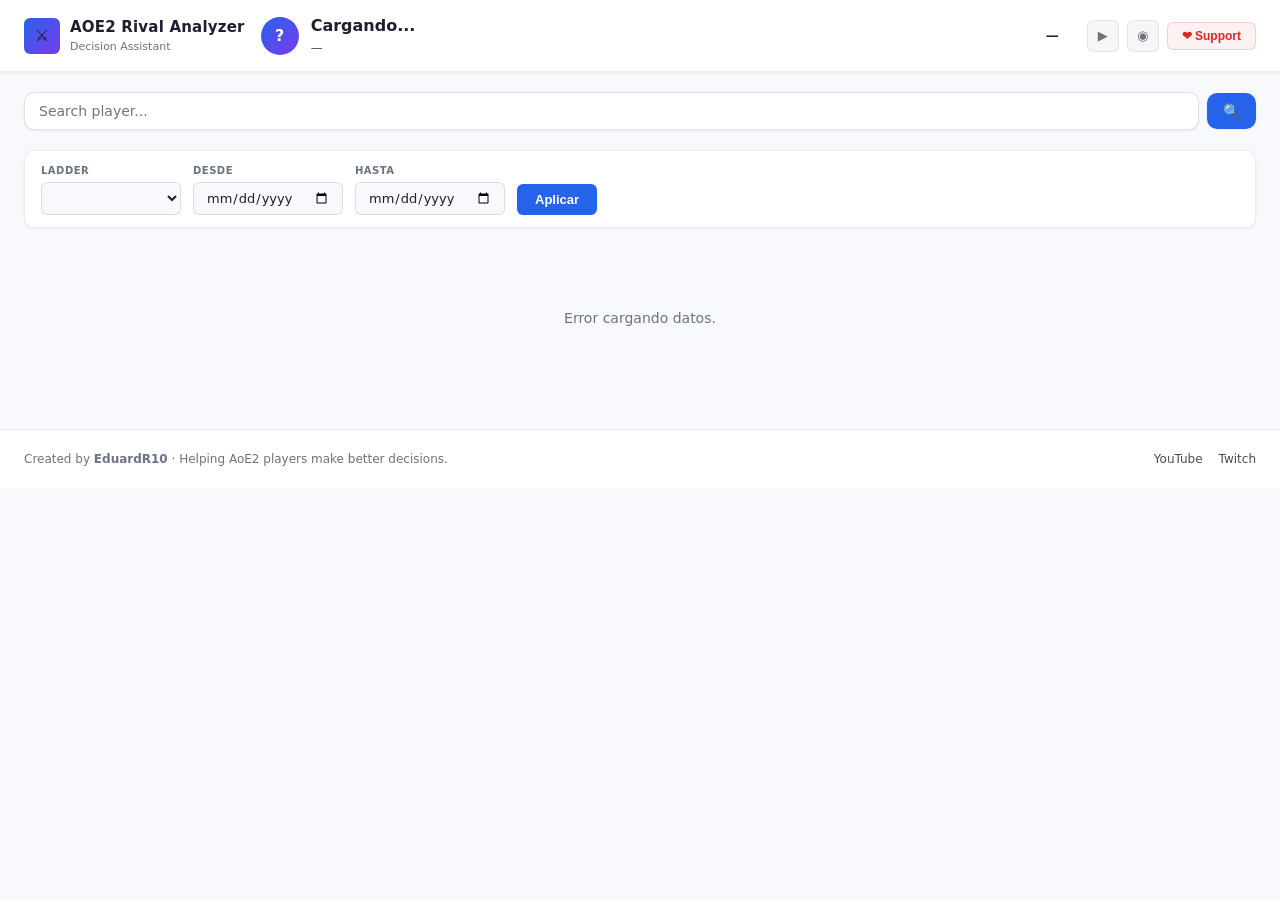
==== index.html @ 130473bc "feat: implement player search functionality and enhance dashboard layout" ====
<!DOCTYPE html>
<html lang="es">
<head>
  <meta charset="UTF-8">
  <meta name="viewport" content="width=device-width, initial-scale=1.0">
  <title>AoE2 Rival Stats Analyzer — Dashboard</title>
  <link rel="stylesheet" href="css/dashboard.css">
  <script type='text/javascript' src='https://storage.ko-fi.com/cdn/widget/Widget_2.js'></script>
  <script type='text/javascript'>kofiwidget2.init('Support me on Ko-fi', '#72a4f2', 'V7V12KZ5U');kofiwidget2.draw();</script>
</head>
<body>

  <!-- Header -->
  <header class="dashboard-header">
    <div class="header-inner">
      <div class="header-brand">
        <div class="brand-icon">⚔</div>
        <div>
          <div class="brand-title">AOE2 Rival Analyzer</div>
          <div class="brand-subtitle">Decision Assistant</div>
        </div>
      </div>
      <div class="header-player" id="header-player">
        <div class="player-avatar" id="header-avatar">?</div>
        <div class="player-info">
          <div class="player-name" id="header-name">Cargando...</div>
          <div class="player-meta" id="header-meta">—</div>
        </div>
        <div class="wr-badge" id="header-wr">—</div>
      </div>
      <div class="header-social">
        <a href="#" target="_blank" class="social-icon" title="YouTube - EduardR10" data-social="youtube">▶</a>
        <a href="#" target="_blank" class="social-icon" title="Twitch - EduardR10" data-social="twitch">◉</a>
        <button class="btn-support" id="btn-support">❤ Support</button>
      </div>
    </div>
  </header>

  <main class="dashboard-main">

    <!-- Player Search -->
    <div class="player-search-bar" id="player-search-bar">
      <div class="search-box">
        <input type="text" id="player-search-input" placeholder="Search player..." autocomplete="off" />
        <button id="player-search-btn">🔍</button>
      </div>
      <div id="player-search-results" class="search-results hidden"></div>
    </div>

    <!-- Controls -->
    <div class="controls-bar" id="controls-bar">
      <div class="control-group">
        <label for="ctrl-ladder">Ladder</label>
        <select id="ctrl-ladder">
          <option value="rm_1v1" selected>Ranked 1v1</option>
          <option value="unranked">Unranked</option>
        </select>
      </div>
      <div class="control-group">
        <label for="ctrl-date-from">Desde</label>
        <input type="date" id="ctrl-date-from" />
      </div>
      <div class="control-group">
        <label for="ctrl-date-to">Hasta</label>
        <input type="date" id="ctrl-date-to" />
      </div>
      <div class="control-group">
        <label>&nbsp;</label>
        <button class="btn-apply" id="btn-apply">Aplicar</button>
      </div>
    </div>

    <!-- LIVE MATCH SECTION (hidden by default, shows when websocket detects match) -->
    <section id="live-match-section" class="live-section hidden">
      <div class="section-header">
        <div class="live-indicator">
          <span class="live-dot"></span>
          <span class="live-text">LIVE MATCH</span>
        </div>
        <div class="live-match-info" id="live-match-info">
          <span>vs ...</span>
        </div>
        <div class="live-actions">
          <button class="btn-analyze-rival" id="btn-analyze-rival">Analizar Rival</button>
          <a class="btn-rival-profile" id="btn-rival-profile" href="#" target="_blank">Ver perfil ↗</a>
        </div>
      </div>

      <div id="live-match-content">
        <!-- Live Match Intelligence rendered here -->
      </div>
    </section>

    <!-- HISTORICAL ANALYSIS SECTION -->
    <section id="historical-section">
      <div id="dashboard">
        <div class="loading-state">
          <div class="loading-spinner"></div>
          Cargando perfil...
        </div>
      </div>
    </section>

  </main>

  <footer class="dashboard-footer">
    <div class="footer-inner">
      <div class="footer-creator">Created by <strong>EduardR10</strong> · Helping AoE2 players make better decisions.</div>
      <div class="footer-links">
        <a href="#" target="_blank" class="footer-link" data-social="youtube">YouTube</a>
        <a href="#" target="_blank" class="footer-link" data-social="twitch">Twitch</a>
      </div>
    </div>
  </footer>

  <!-- Support Modal -->
  <div id="support-modal" class="modal-overlay">
    <div class="modal-content">
      <button class="modal-close" id="modal-close">&times;</button>
      <div class="modal-title">Support Project</div>
      <div class="modal-text">
        <p>This tool is free and maintained by <strong>EduardR10</strong>.</p>
        <p>If it helps you improve your games, consider supporting future development.</p>
        <div class="modal-section">
          <div class="modal-section-title">Channels</div>
          <div class="modal-channels">
            <a href="#" class="modal-channel" data-social="youtube">🎥 YouTube</a>
            <a href="#" class="modal-channel" data-social="twitch">📺 Twitch</a>
          </div>
        </div>
        <div class="modal-section" id="donation-links" style="display: none;">
          <div class="modal-section-title">Donations</div>
          <div class="modal-donations">
            <a href="#" class="modal-channel" data-social="buymeacoffee">☕ Buy Me a Coffee</a>
            <a href="#" class="modal-channel" data-social="kofi">💛 Ko-fi</a>
            <a href="#" class="modal-channel" data-social="binance">₿ Binance</a>
          </div>
        </div>
      </div>
    </div>
  </div>

  <script type="module">
    import { initDashboard } from './js/dashboard.js';
    document.addEventListener('DOMContentLoaded', initDashboard);
  </script>
</body>
</html>
---- css/dashboard.css ----
/* AoE2 Dashboard — Decision Assistant Full-Page View (Light Mode) */

:root {
  --bg-primary: #f8f9fc;
  --bg-secondary: #ffffff;
  --bg-card: #ffffff;
  --bg-card-hover: #f8f9fc;
  --border-subtle: rgba(30, 30, 46, 0.08);
  --border-accent: rgba(30, 30, 46, 0.12);
  --text-primary: #1e1e2e;
  --text-secondary: #4a4a5e;
  --text-muted: #6b7280;
  --accent-blue: #2563eb;
  --accent-green: #16a34a;
  --accent-red: #dc2626;
  --accent-yellow: #ca8a04;
  --accent-purple: #7c3aed;
  --accent-orange: #ea580c;
  --accent-cyan: #0891b2;
  --danger-low: var(--accent-green);
  --danger-mid: var(--accent-yellow);
  --danger-high: var(--accent-red);
  --radius-sm: 6px;
  --radius-md: 10px;
  --radius-lg: 14px;
  --radius-xl: 18px;
  --shadow-sm: 0 1px 3px rgba(0, 0, 0, 0.06);
  --shadow-md: 0 4px 12px rgba(0, 0, 0, 0.08);
  --shadow-lg: 0 8px 24px rgba(0, 0, 0, 0.10);
}

* { box-sizing: border-box; }

body {
  margin: 0;
  padding: 0;
  background: var(--bg-primary);
  color: var(--text-primary);
  font-family: 'Segoe UI', system-ui, -apple-system, sans-serif;
  font-size: 14px;
  line-height: 1.5;
}

/* ==========================================================================
   HEADER
   ========================================================================== */

.dashboard-header {
  background: var(--bg-secondary);
  border-bottom: 1px solid var(--border-subtle);
  padding: 14px 24px;
  position: sticky;
  top: 0;
  z-index: 100;
  box-shadow: var(--shadow-sm);
}

.header-inner {
  max-width: 1280px;
  margin: 0 auto;
  display: flex;
  align-items: center;
  gap: 16px;
  flex-wrap: wrap;
}

.header-brand {
  display: flex;
  align-items: center;
  gap: 10px;
}

.brand-icon {
  width: 36px;
  height: 36px;
  border-radius: var(--radius-sm);
  background: linear-gradient(135deg, var(--accent-blue), var(--accent-purple));
  display: flex;
  align-items: center;
  justify-content: center;
  font-size: 16px;
  flex-shrink: 0;
}

.brand-title {
  font-size: 15px;
  font-weight: 700;
  color: var(--text-primary);
  letter-spacing: 0.2px;
}

.brand-subtitle {
  font-size: 11px;
  color: var(--text-muted);
}

.header-player {
  flex: 1;
  display: flex;
  align-items: center;
  gap: 12px;
  min-width: 0;
}

.player-avatar {
  width: 38px;
  height: 38px;
  border-radius: 50%;
  background: linear-gradient(135deg, var(--accent-blue), var(--accent-purple));
  display: flex;
  align-items: center;
  justify-content: center;
  font-size: 16px;
  font-weight: 700;
  color: #fff;
  flex-shrink: 0;
}

.player-info { flex: 1; min-width: 0; }
.player-name { font-size: 16px; font-weight: 700; white-space: nowrap; overflow: hidden; text-overflow: ellipsis; }
.player-meta { font-size: 12px; color: var(--text-secondary); margin-top: 1px; }

.wr-badge {
  padding: 4px 12px;
  border-radius: 20px;
  font-size: 13px;
  font-weight: 700;
  flex-shrink: 0;
}
.wr-badge.good { background: rgba(22, 163, 74, 0.12); color: var(--accent-green); }
.wr-badge.bad { background: rgba(220, 38, 38, 0.12); color: var(--accent-red); }

/* Social / Support links — delicate but visible */
.header-social {
  display: flex;
  align-items: center;
  gap: 8px;
  flex-shrink: 0;
}

.social-icon {
  width: 32px;
  height: 32px;
  border-radius: var(--radius-sm);
  background: rgba(30, 30, 46, 0.04);
  border: 1px solid var(--border-subtle);
  display: flex;
  align-items: center;
  justify-content: center;
  cursor: pointer;
  transition: all 0.2s ease;
  text-decoration: none;
  color: var(--text-muted);
  font-size: 13px;
}

.social-icon:hover {
  background: rgba(37, 99, 235, 0.08);
  color: var(--accent-blue);
  border-color: rgba(37, 99, 235, 0.2);
}

.btn-support {
  padding: 6px 14px;
  background: rgba(220, 38, 38, 0.06);
  color: var(--accent-red);
  border: 1px solid rgba(220, 38, 38, 0.18);
  border-radius: var(--radius-sm);
  font-size: 12px;
  font-weight: 600;
  cursor: pointer;
  transition: all 0.2s ease;
}

.btn-support:hover {
  background: rgba(220, 38, 38, 0.12);
}

/* ==========================================================================
   MAIN LAYOUT
   ========================================================================== */

.dashboard-main {
  max-width: 1280px;
  margin: 0 auto;
  padding: 20px 24px 40px;
}

/* ==========================================================================
   PLAYER SEARCH
   ========================================================================== */

.player-search-bar {
  margin-bottom: 20px;
  position: relative;
}

.search-box {
  display: flex;
  gap: 8px;
  align-items: center;
}

.search-box input {
  flex: 1;
  padding: 10px 14px;
  border: 1px solid var(--border-accent);
  border-radius: var(--radius-md);
  background: var(--bg-card);
  color: var(--text-primary);
  font-size: 14px;
  font-family: inherit;
  box-shadow: var(--shadow-sm);
  transition: border-color 0.2s ease, box-shadow 0.2s ease;
}

.search-box input:focus {
  outline: none;
  border-color: var(--accent-blue);
  box-shadow: 0 0 0 3px rgba(37, 99, 235, 0.1);
}

.search-box button {
  padding: 10px 16px;
  background: var(--accent-blue);
  color: #fff;
  border: none;
  border-radius: var(--radius-md);
  font-size: 14px;
  cursor: pointer;
  transition: opacity 0.2s;
  box-shadow: var(--shadow-sm);
}

.search-box button:hover { opacity: 0.9; }

.search-results {
  position: absolute;
  top: 100%;
  left: 0;
  right: 0;
  margin-top: 6px;
  background: var(--bg-card);
  border: 1px solid var(--border-accent);
  border-radius: var(--radius-md);
  box-shadow: var(--shadow-md);
  z-index: 50;
  max-height: 300px;
  overflow-y: auto;
  padding: 4px;
}

.search-result-item {
  display: flex;
  align-items: center;
  gap: 12px;
  padding: 10px 12px;
  border-radius: var(--radius-sm);
  cursor: pointer;
  transition: background 0.15s ease;
  text-decoration: none;
  color: inherit;
}

.search-result-item:hover {
  background: var(--bg-primary);
}

.search-result-avatar {
  width: 40px;
  height: 40px;
  border-radius: 50%;
  background: linear-gradient(135deg, var(--accent-blue), var(--accent-purple));
  display: flex;
  align-items: center;
  justify-content: center;
  font-size: 16px;
  font-weight: 700;
  color: #fff;
  flex-shrink: 0;
  overflow: hidden;
}

.search-result-avatar img {
  width: 100%;
  height: 100%;
  object-fit: cover;
}

.search-result-info {
  flex: 1;
  min-width: 0;
}

.search-result-name {
  font-size: 14px;
  font-weight: 600;
  color: var(--text-primary);
  white-space: nowrap;
  overflow: hidden;
  text-overflow: ellipsis;
}

.search-result-meta {
  font-size: 12px;
  color: var(--text-muted);
  margin-top: 2px;
}

.search-result-rating {
  font-size: 13px;
  font-weight: 700;
  color: var(--accent-blue);
  flex-shrink: 0;
  padding: 3px 10px;
  background: rgba(37, 99, 235, 0.08);
  border-radius: 12px;
}

.search-no-results {
  padding: 16px;
  text-align: center;
  color: var(--text-muted);
  font-size: 13px;
}

.search-loading {
  padding: 16px;
  text-align: center;
  color: var(--text-muted);
  font-size: 13px;
}

/* ==========================================================================
   CONTROLS
   ========================================================================== */

.controls-bar {
  display: flex;
  align-items: flex-end;
  gap: 12px;
  margin-bottom: 20px;
  padding: 12px 16px;
  background: var(--bg-card);
  border: 1px solid var(--border-subtle);
  border-radius: var(--radius-md);
  flex-wrap: wrap;
  box-shadow: var(--shadow-sm);
}

.control-group {
  display: flex;
  flex-direction: column;
  gap: 4px;
}

.control-group label {
  font-size: 10px;
  font-weight: 600;
  color: var(--text-muted);
  text-transform: uppercase;
  letter-spacing: 0.5px;
}

.control-group select,
.control-group input[type="date"] {
  padding: 7px 12px;
  border: 1px solid var(--border-accent);
  border-radius: var(--radius-sm);
  background: var(--bg-primary);
  color: var(--text-primary);
  font-size: 13px;
  font-family: inherit;
  min-width: 140px;
}

.btn-apply {
  padding: 8px 18px;
  background: var(--accent-blue);
  color: #fff;
  border: none;
  border-radius: var(--radius-sm);
  font-size: 13px;
  font-weight: 600;
  cursor: pointer;
  transition: opacity 0.2s;
}

.btn-apply:hover { opacity: 0.9; }

/* ==========================================================================
   SECTIONS
   ========================================================================== */

.section-header {
  display: flex;
  align-items: center;
  justify-content: space-between;
  gap: 12px;
  margin-bottom: 16px;
  padding: 12px 16px;
  background: var(--bg-card);
  border: 1px solid var(--border-subtle);
  border-radius: var(--radius-md);
  box-shadow: var(--shadow-sm);
  flex-wrap: wrap;
}

.section-title {
  font-size: 12px;
  font-weight: 700;
  text-transform: uppercase;
  letter-spacing: 1px;
  color: var(--text-muted);
  margin-bottom: 12px;
  display: flex;
  align-items: center;
  gap: 8px;
}

.section-title::before {
  content: '';
  width: 3px;
  height: 16px;
  border-radius: 2px;
  background: var(--accent-blue);
}

/* ==========================================================================
   LIVE SECTION
   ========================================================================== */

.live-section {
  margin-bottom: 24px;
}

.live-section.hidden {
  display: none;
}

.live-indicator {
  display: flex;
  align-items: center;
  gap: 8px;
}

.live-dot {
  width: 10px;
  height: 10px;
  border-radius: 50%;
  background: var(--accent-red);
  box-shadow: 0 0 8px rgba(220, 38, 38, 0.5);
  animation: livePulse 2s ease infinite;
}

@keyframes livePulse {
  0%, 100% { opacity: 1; transform: scale(1); }
  50% { opacity: 0.5; transform: scale(0.85); }
}

.live-text {
  font-size: 12px;
  font-weight: 700;
  color: var(--accent-red);
  text-transform: uppercase;
  letter-spacing: 0.5px;
}

.live-match-info {
  flex: 1;
  font-size: 15px;
  font-weight: 700;
  color: var(--text-primary);
  text-align: center;
}

.live-actions {
  display: flex;
  gap: 8px;
}

.btn-analyze-rival {
  padding: 8px 16px;
  background: var(--accent-blue);
  color: #fff;
  border: none;
  border-radius: var(--radius-sm);
  font-size: 13px;
  font-weight: 600;
  cursor: pointer;
  transition: opacity 0.2s;
}

.btn-analyze-rival:hover { opacity: 0.9; }
.btn-analyze-rival:disabled { opacity: 0.5; cursor: not-allowed; }

.btn-rival-profile {
  padding: 8px 16px;
  background: rgba(30, 30, 46, 0.04);
  color: var(--text-secondary);
  border: 1px solid var(--border-accent);
  border-radius: var(--radius-sm);
  font-size: 13px;
  font-weight: 600;
  text-decoration: none;
  transition: all 0.2s;
}

.btn-rival-profile:hover {
  background: rgba(30, 30, 46, 0.08);
  color: var(--text-primary);
}

/* ==========================================================================
   BLOCKS & CARDS
   ========================================================================== */

.block {
  margin-bottom: 20px;
}

.block-grid {
  display: grid;
  grid-template-columns: repeat(auto-fit, minmax(280px, 1fr));
  gap: 16px;
}

.block-grid-2 { grid-template-columns: repeat(2, 1fr); }
.block-grid-3 { grid-template-columns: repeat(3, 1fr); }
.block-grid-4 { grid-template-columns: repeat(4, 1fr); }

@media (max-width: 768px) {
  .block-grid, .block-grid-2, .block-grid-3, .block-grid-4 {
    grid-template-columns: 1fr;
  }
}

.card {
  background: var(--bg-card);
  border: 1px solid var(--border-subtle);
  border-radius: var(--radius-md);
  padding: 16px;
  box-shadow: var(--shadow-sm);
  transition: background 0.2s ease, border-color 0.2s ease, box-shadow 0.2s ease;
}

.card:hover {
  background: var(--bg-card-hover);
  border-color: var(--border-accent);
  box-shadow: var(--shadow-md);
}

.card-label {
  font-size: 11px;
  font-weight: 600;
  text-transform: uppercase;
  letter-spacing: 0.5px;
  color: var(--text-muted);
  margin-bottom: 8px;
}

.card-value {
  font-size: 20px;
  font-weight: 700;
  color: var(--text-primary);
}

.card-subtitle {
  font-size: 12px;
  color: var(--text-secondary);
  margin-top: 4px;
}

/* ==========================================================================
   MATCH SUMMARY
   ========================================================================== */

.match-summary-row {
  display: flex;
  align-items: center;
  justify-content: space-between;
  gap: 16px;
  padding: 8px 0;
}

.player-vs-block {
  flex: 1;
  text-align: center;
}

.player-vs-block .name {
  font-size: 16px;
  font-weight: 700;
  color: var(--text-primary);
}

.player-vs-block .elo {
  font-size: 13px;
  color: var(--text-secondary);
  margin-top: 3px;
}

.vs-divider {
  font-size: 11px;
  font-weight: 700;
  color: var(--text-muted);
  text-transform: uppercase;
  letter-spacing: 1px;
  padding: 0 12px;
}

.danger-score {
  display: flex;
  align-items: center;
  justify-content: center;
  gap: 10px;
  margin-top: 12px;
  padding: 8px 14px;
  border-radius: var(--radius-sm);
  background: rgba(30, 30, 46, 0.04);
}

.danger-indicator {
  width: 12px;
  height: 12px;
  border-radius: 50%;
  flex-shrink: 0;
}

.danger-indicator.low { background: var(--danger-low); box-shadow: 0 0 10px rgba(22, 163, 74, 0.4); }
.danger-indicator.medium { background: var(--danger-mid); box-shadow: 0 0 10px rgba(202, 138, 4, 0.4); }
.danger-indicator.high { background: var(--danger-high); box-shadow: 0 0 10px rgba(220, 38, 38, 0.4); }

.danger-text {
  font-size: 14px;
  font-weight: 700;
}

.danger-text.low { color: var(--danger-low); }
.danger-text.medium { color: var(--danger-mid); }
.danger-text.high { color: var(--danger-high); }

.confidence-badge {
  font-size: 11px;
  font-weight: 600;
  padding: 3px 10px;
  border-radius: 12px;
  background: rgba(37, 99, 235, 0.10);
  color: var(--accent-blue);
  border: 1px solid rgba(37, 99, 235, 0.15);
}

.expected-matchup {
  font-size: 13px;
  color: var(--text-secondary);
  text-align: center;
  margin-top: 8px;
}

/* ==========================================================================
   OPENING BARS
   ========================================================================== */

.opening-bar-row {
  display: flex;
  align-items: center;
  gap: 10px;
  margin-bottom: 6px;
}

.opening-bar-label {
  width: 100px;
  font-size: 13px;
  color: var(--text-secondary);
  flex-shrink: 0;
  white-space: nowrap;
  overflow: hidden;
  text-overflow: ellipsis;
}

.opening-bar-track {
  flex: 1;
  height: 10px;
  background: rgba(30, 30, 46, 0.06);
  border-radius: 5px;
  overflow: hidden;
}

.opening-bar-fill {
  height: 100%;
  border-radius: 5px;
  transition: width 0.6s ease;
}

.opening-bar-pct {
  width: 44px;
  font-size: 12px;
  font-weight: 600;
  color: var(--text-muted);
  text-align: right;
  flex-shrink: 0;
}

/* ==========================================================================
   PLAYSTYLE
   ========================================================================== */

.playstyle-badge {
  display: inline-block;
  padding: 6px 16px;
  border-radius: 20px;
  font-size: 16px;
  font-weight: 700;
  border: 1px solid;
  margin-bottom: 6px;
}

.playstyle-badge.aggressive { background: rgba(220, 38, 38, 0.08); color: var(--accent-red); border-color: rgba(220, 38, 38, 0.25); }
.playstyle-badge.defensive { background: rgba(37, 99, 235, 0.08); color: var(--accent-blue); border-color: rgba(37, 99, 235, 0.25); }
.playstyle-badge.boomer { background: rgba(22, 163, 74, 0.08); color: var(--accent-green); border-color: rgba(22, 163, 74, 0.25); }
.playstyle-badge.greedy { background: rgba(202, 138, 4, 0.08); color: var(--accent-yellow); border-color: rgba(202, 138, 4, 0.25); }
.playstyle-badge.allin { background: rgba(124, 58, 237, 0.08); color: var(--accent-purple); border-color: rgba(124, 58, 237, 0.25); }
.playstyle-badge.adaptive { background: rgba(8, 145, 178, 0.08); color: var(--accent-cyan); border-color: rgba(8, 145, 178, 0.25); }

.playstyle-score {
  font-size: 13px;
  color: var(--text-secondary);
}

/* ==========================================================================
   CIV TENDENCIES
   ========================================================================== */

.civ-tendency-list {
  display: flex;
  flex-direction: column;
  gap: 6px;
}

.civ-tendency-item {
  display: flex;
  align-items: center;
  gap: 10px;
  font-size: 14px;
  color: var(--text-secondary);
}

.civ-tendency-rank {
  width: 24px;
  height: 24px;
  border-radius: 50%;
  background: rgba(30, 30, 46, 0.05);
  display: flex;
  align-items: center;
  justify-content: center;
  font-size: 10px;
  font-weight: 700;
  color: var(--text-muted);
  flex-shrink: 0;
}

/* ==========================================================================
   TIMING ROWS
   ========================================================================== */

.timing-row {
  display: flex;
  justify-content: space-between;
  align-items: center;
  padding: 6px 0;
  border-bottom: 1px solid var(--border-subtle);
}

.timing-row:last-child { border-bottom: none; }

.timing-label {
  font-size: 13px;
  color: var(--text-secondary);
}

.timing-value {
  font-size: 14px;
  font-weight: 700;
  color: var(--text-primary);
  font-variant-numeric: tabular-nums;
}

/* ==========================================================================
   RECOMMENDATIONS
   ========================================================================== */

.recommendation-list {
  list-style: none;
  padding: 0;
  margin: 0;
}

.recommendation-list li {
  display: flex;
  align-items: flex-start;
  gap: 10px;
  padding: 7px 0;
  font-size: 14px;
  color: var(--text-secondary);
  border-bottom: 1px solid var(--border-subtle);
}

.recommendation-list li:last-child { border-bottom: none; }

.recommendation-list .check { color: var(--accent-green); font-weight: 700; flex-shrink: 0; margin-top: 1px; }
.recommendation-list .warn { color: var(--accent-yellow); font-weight: 700; flex-shrink: 0; margin-top: 1px; }
.recommendation-list .danger { color: var(--accent-red); font-weight: 700; flex-shrink: 0; margin-top: 1px; }

/* ==========================================================================
   THREATS & WEAKNESSES
   ========================================================================== */

.threat-list, .weakness-list {
  list-style: none;
  padding: 0;
  margin: 0;
}

.threat-list li, .weakness-list li {
  display: flex;
  align-items: flex-start;
  gap: 10px;
  padding: 5px 0;
  font-size: 13px;
  color: var(--text-secondary);
}

.threat-list li::before {
  content: '•';
  color: var(--accent-red);
  font-weight: 700;
  flex-shrink: 0;
}

.weakness-list li::before {
  content: '–';
  color: var(--accent-yellow);
  font-weight: 700;
  flex-shrink: 0;
}

/* ==========================================================================
   TABS
   ========================================================================== */

.tabs-nav {
  display: flex;
  gap: 2px;
  margin-bottom: 14px;
  border-bottom: 1px solid var(--border-subtle);
  padding-bottom: 0;
}

.tab-btn {
  padding: 6px 14px;
  border: none;
  background: transparent;
  color: var(--text-muted);
  font-size: 11px;
  font-weight: 600;
  text-transform: uppercase;
  letter-spacing: 0.5px;
  cursor: pointer;
  border-bottom: 2px solid transparent;
  margin-bottom: -1px;
  transition: all 0.2s ease;
  white-space: nowrap;
}

.tab-btn:hover { color: var(--text-secondary); }

.tab-btn.active {
  color: var(--accent-blue);
  border-bottom-color: var(--accent-blue);
}

.tab-panel { display: none; }
.tab-panel.active { display: block; }

.tab-stat-grid {
  display: grid;
  grid-template-columns: repeat(2, 1fr);
  gap: 10px;
}

.tab-stat-item {
  background: rgba(30, 30, 46, 0.03);
  border-radius: var(--radius-sm);
  padding: 10px 14px;
}

.tab-stat-label {
  font-size: 10px;
  text-transform: uppercase;
  letter-spacing: 0.5px;
  color: var(--text-muted);
  margin-bottom: 4px;
}

.tab-stat-value {
  font-size: 18px;
  font-weight: 700;
  color: var(--text-primary);
}

/* ==========================================================================
   HISTORY TABLE
   ========================================================================== */

.history-table {
  width: 100%;
  border-collapse: collapse;
  font-size: 12px;
}

.history-table th {
  text-align: left;
  padding: 8px 6px;
  color: var(--text-muted);
  font-weight: 600;
  text-transform: uppercase;
  letter-spacing: 0.3px;
  font-size: 10px;
  border-bottom: 1px solid var(--border-subtle);
}

.history-table td {
  padding: 7px 6px;
  color: var(--text-secondary);
  border-bottom: 1px solid var(--border-subtle);
  white-space: nowrap;
  overflow: hidden;
  text-overflow: ellipsis;
}

.history-table tr:last-child td { border-bottom: none; }

.history-table .win { color: var(--accent-green); font-weight: 700; }
.history-table .loss { color: var(--accent-red); font-weight: 700; }

/* ==========================================================================
   LIVE MATCH INTELLIGENCE COMPONENTS
   ========================================================================== */

.advantage-comparison {
  margin-bottom: 14px;
}

.advantage-row {
  display: flex;
  align-items: center;
  gap: 12px;
  margin-bottom: 8px;
}

.advantage-label {
  width: 60px;
  font-size: 12px;
  font-weight: 600;
  color: var(--text-muted);
  text-align: right;
  flex-shrink: 0;
}

.advantage-track {
  flex: 1;
  height: 22px;
  background: rgba(30, 30, 46, 0.04);
  border-radius: 11px;
  overflow: hidden;
  position: relative;
}

.advantage-fill-player {
  height: 100%;
  background: linear-gradient(90deg, var(--accent-blue), rgba(37, 99, 235, 0.6));
  border-radius: 11px;
  transition: width 0.8s ease;
  min-width: 2px;
}

.advantage-fill-rival {
  height: 100%;
  background: linear-gradient(90deg, var(--accent-red), rgba(220, 38, 38, 0.6));
  border-radius: 11px;
  transition: width 0.8s ease;
  min-width: 2px;
}

.advantage-pct {
  width: 40px;
  font-size: 13px;
  font-weight: 700;
  color: var(--text-primary);
  text-align: right;
  flex-shrink: 0;
}

/* Timeline */
.timeline-container {
  position: relative;
  padding-left: 28px;
}

.timeline-container::before {
  content: '';
  position: absolute;
  left: 7px;
  top: 0;
  bottom: 0;
  width: 2px;
  background: var(--border-accent);
}

.timeline-item {
  position: relative;
  padding: 6px 0;
  font-size: 13px;
}

.timeline-item::before {
  content: '';
  position: absolute;
  left: -23px;
  top: 10px;
  width: 10px;
  height: 10px;
  border-radius: 50%;
  background: var(--accent-blue);
  border: 2px solid var(--bg-card);
}

.timeline-time {
  font-weight: 700;
  color: var(--text-primary);
  font-variant-numeric: tabular-nums;
}

.timeline-event {
  color: var(--text-secondary);
}

.timeline-diff {
  font-size: 12px;
  font-weight: 600;
  margin-left: 8px;
}

.timeline-diff.positive { color: var(--accent-green); }
.timeline-diff.negative { color: var(--accent-red); }

/* Tempo stars */
.tempo-grid {
  display: grid;
  grid-template-columns: 1fr 1fr;
  gap: 16px;
}

.tempo-section {
  padding: 10px;
  background: rgba(30, 30, 46, 0.02);
  border-radius: var(--radius-sm);
  border: 1px solid var(--border-subtle);
}

.tempo-title {
  font-size: 13px;
  font-weight: 700;
  color: var(--text-primary);
  margin-bottom: 10px;
  text-align: center;
}

.tempo-item {
  display: flex;
  justify-content: space-between;
  align-items: center;
  padding: 4px 0;
  font-size: 13px;
}

.tempo-label {
  color: var(--text-secondary);
}

.tempo-stars {
  color: var(--accent-yellow);
  font-size: 14px;
  letter-spacing: 1px;
}

/* ==========================================================================
   COMPARATIVE (Player vs Rival)
   ========================================================================== */

.comparative-grid {
  display: grid;
  grid-template-columns: 1fr 1fr;
  gap: 16px;
}

.comparative-grid .card { margin-bottom: 0; }

.comparative-header {
  display: flex;
  align-items: center;
  justify-content: space-between;
  margin-bottom: 14px;
  padding-bottom: 10px;
  border-bottom: 1px solid var(--border-subtle);
}

.comparative-name { font-size: 16px; font-weight: 700; }
.comparative-rating { font-size: 13px; color: var(--text-secondary); }

@media (max-width: 768px) {
  .comparative-grid { grid-template-columns: 1fr; }
}

/* ==========================================================================
   TIMELINE VISUAL
   ========================================================================== */

.timeline-track {
  display: flex;
  align-items: center;
  gap: 12px;
  margin-bottom: 8px;
}

.timeline-label {
  width: 60px;
  font-size: 12px;
  font-weight: 600;
  color: var(--text-secondary);
  text-transform: capitalize;
  flex-shrink: 0;
}

.timeline-bar-track {
  flex: 1;
  height: 14px;
  background: rgba(30, 30, 46, 0.05);
  border-radius: 7px;
  overflow: hidden;
  position: relative;
}

.timeline-bar {
  height: 100%;
  border-radius: 7px;
  transition: width 0.8s ease;
  min-width: 2px;
}

.timeline-time {
  width: 60px;
  font-size: 13px;
  font-weight: 700;
  color: var(--text-primary);
  text-align: right;
  flex-shrink: 0;
  font-variant-numeric: tabular-nums;
}

/* Danger card dominant */
.danger-card {
  background: linear-gradient(135deg, rgba(37, 99, 235, 0.03), rgba(124, 58, 237, 0.03));
  border-color: var(--border-accent);
}

/* ==========================================================================
   AGE TIMINGS
   ========================================================================== */

.age-row {
  display: flex;
  align-items: center;
  gap: 12px;
  margin-bottom: 8px;
}

.age-label {
  width: 70px;
  font-size: 13px;
  font-weight: 600;
  color: var(--text-secondary);
  flex-shrink: 0;
  text-transform: capitalize;
}

.age-bar-container {
  flex: 1;
  height: 20px;
  background: rgba(30, 30, 46, 0.04);
  border-radius: var(--radius-sm);
  overflow: hidden;
  position: relative;
}

.age-bar {
  height: 100%;
  border-radius: var(--radius-sm);
  transition: width 0.6s ease;
}

.age-bar.player { background: linear-gradient(90deg, var(--accent-blue), rgba(37, 99, 235, 0.5)); }
.age-bar.opponent { background: linear-gradient(90deg, rgba(220, 38, 38, 0.35), rgba(220, 38, 38, 0.12)); }

.age-time {
  width: 60px;
  text-align: right;
  font-size: 13px;
  font-weight: 600;
  color: var(--text-secondary);
  flex-shrink: 0;
}

/* ==========================================================================
   DIMENSION BARS
   ========================================================================== */

.dimension-bars { margin-top: 6px; }

.dim-row {
  display: flex;
  align-items: center;
  gap: 12px;
  margin-bottom: 6px;
}

.dim-label {
  width: 90px;
  font-size: 11px;
  font-weight: 600;
  color: var(--text-secondary);
  flex-shrink: 0;
  text-transform: uppercase;
  letter-spacing: 0.4px;
}

.dim-bar-track {
  flex: 1;
  height: 8px;
  background: rgba(30, 30, 46, 0.06);
  border-radius: 4px;
  overflow: hidden;
}

.dim-bar-fill {
  height: 100%;
  border-radius: 4px;
  transition: width 0.8s ease;
}

.dim-value {
  width: 32px;
  font-size: 12px;
  font-weight: 700;
  color: var(--text-primary);
  text-align: right;
  flex-shrink: 0;
}

/* ==========================================================================
   FOOTER
   ========================================================================== */

.dashboard-footer {
  border-top: 1px solid var(--border-subtle);
  background: var(--bg-secondary);
  padding: 20px 24px;
}

.footer-inner {
  max-width: 1280px;
  margin: 0 auto;
  display: flex;
  justify-content: space-between;
  align-items: center;
  flex-wrap: wrap;
  gap: 8px;
}

.footer-creator {
  font-size: 12px;
  color: var(--text-muted);
}

.footer-links {
  display: flex;
  gap: 16px;
}

.footer-link {
  font-size: 12px;
  color: var(--text-secondary);
  text-decoration: none;
  transition: color 0.2s ease;
}

.footer-link:hover { color: var(--accent-blue); }

/* ==========================================================================
   LOADING
   ========================================================================== */

.loading-state {
  display: flex;
  align-items: center;
  justify-content: center;
  padding: 60px 20px;
  color: var(--text-muted);
  font-size: 14px;
}

.loading-spinner {
  width: 20px;
  height: 20px;
  border: 2px solid var(--border-accent);
  border-top-color: var(--accent-blue);
  border-radius: 50%;
  animation: spin 0.8s linear infinite;
  margin-right: 10px;
}

@keyframes spin { to { transform: rotate(360deg); } }

.loading-bar {
  width: 100%;
  max-width: 300px;
  height: 6px;
  background: var(--border-subtle);
  border-radius: 3px;
  margin-top: 12px;
  overflow: hidden;
}

.loading-bar-fill {
  height: 100%;
  background: var(--accent-blue);
  border-radius: 3px;
  transition: width 0.3s ease;
}

/* ==========================================================================
   MODAL
   ========================================================================== */

.modal-overlay {
  position: fixed;
  top: 0;
  left: 0;
  right: 0;
  bottom: 0;
  background: rgba(0, 0, 0, 0.5);
  backdrop-filter: blur(10px);
  z-index: 20000;
  display: flex;
  align-items: center;
  justify-content: center;
  opacity: 0;
  pointer-events: none;
  transition: opacity 0.3s ease;
}

.modal-overlay.active {
  opacity: 1;
  pointer-events: auto;
}

.modal-content {
  background: var(--bg-secondary);
  border: 1px solid var(--border-accent);
  border-radius: var(--radius-lg);
  padding: 24px;
  max-width: 400px;
  width: 90%;
  box-shadow: var(--shadow-lg);
  transform: translateY(10px);
  transition: transform 0.3s ease;
  position: relative;
}

.modal-overlay.active .modal-content {
  transform: translateY(0);
}

.modal-close {
  position: absolute;
  top: 12px;
  right: 16px;
  background: none;
  border: none;
  color: var(--text-muted);
  font-size: 22px;
  cursor: pointer;
  padding: 4px;
  line-height: 1;
}

.modal-close:hover { color: var(--text-primary); }

.modal-title {
  font-size: 18px;
  font-weight: 700;
  color: var(--text-primary);
  margin-bottom: 14px;
}

.modal-text p {
  font-size: 13px;
  color: var(--text-secondary);
  line-height: 1.6;
  margin: 0 0 10px;
}

.modal-section { margin-top: 16px; }

.modal-section-title {
  font-size: 11px;
  font-weight: 700;
  color: var(--text-muted);
  text-transform: uppercase;
  letter-spacing: 0.5px;
  margin-bottom: 10px;
}

.modal-channels, .modal-donations {
  display: flex;
  gap: 8px;
  flex-wrap: wrap;
}

.modal-channel {
  padding: 8px 14px;
  background: rgba(30, 30, 46, 0.03);
  border: 1px solid var(--border-subtle);
  border-radius: var(--radius-sm);
  font-size: 13px;
  color: var(--text-secondary);
  text-decoration: none;
  transition: all 0.2s ease;
}

.modal-channel:hover {
  background: rgba(30, 30, 46, 0.06);
  color: var(--text-primary);
  border-color: var(--border-accent);
}

/* ==========================================================================
   UTILITY
   ========================================================================== */

.text-green { color: var(--accent-green); }
.text-yellow { color: var(--accent-yellow); }
.text-red { color: var(--accent-red); }
.text-blue { color: var(--accent-blue); }
.text-muted { color: var(--text-muted); }

.hidden { display: none !important; }

/* Responsive */
@media (max-width: 768px) {
  .dashboard-header { padding: 12px 16px; }
  .header-inner { flex-direction: column; align-items: flex-start; }
  .header-player { width: 100%; }
  .header-social { width: 100%; justify-content: flex-end; margin-top: 8px; }
  .dashboard-main { padding: 12px 16px 32px; }
  .footer-inner { flex-direction: column; text-align: center; }
  .section-header { flex-direction: column; align-items: flex-start; }
}
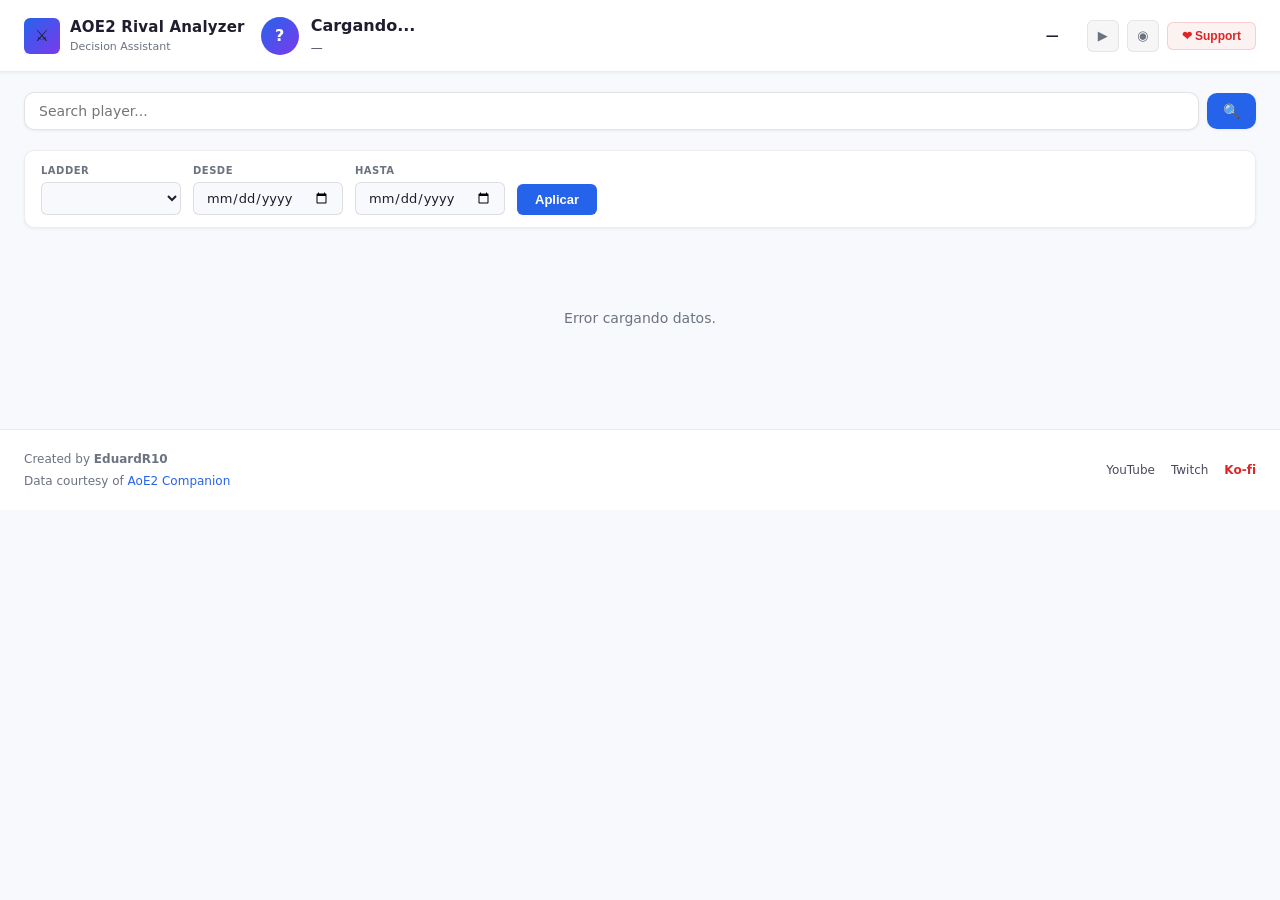
==== commit d53f9ff7: "feat: implement responsive data grid and two-column analysis layout; update footer with data source " ====
--- a/index.html
+++ b/index.html
@@ -5,8 +5,6 @@
   <meta name="viewport" content="width=device-width, initial-scale=1.0">
   <title>AoE2 Rival Stats Analyzer — Dashboard</title>
   <link rel="stylesheet" href="css/dashboard.css">
-  <script type='text/javascript' src='https://storage.ko-fi.com/cdn/widget/Widget_2.js'></script>
-  <script type='text/javascript'>kofiwidget2.init('Support me on Ko-fi', '#72a4f2', 'V7V12KZ5U');kofiwidget2.draw();</script>
 </head>
 <body>
 
@@ -105,10 +103,14 @@
 
   <footer class="dashboard-footer">
     <div class="footer-inner">
-      <div class="footer-creator">Created by <strong>EduardR10</strong> · Helping AoE2 players make better decisions.</div>
+      <div>
+        <div class="footer-creator">Created by <strong>EduardR10</strong></div>
+        <div style="font-size:12px;color:var(--text-muted);margin-top:4px;">Data courtesy of <a href="https://aoe2companion.com" target="_blank" style="color:var(--accent-blue);text-decoration:none;">AoE2 Companion</a></div>
+      </div>
       <div class="footer-links">
         <a href="#" target="_blank" class="footer-link" data-social="youtube">YouTube</a>
         <a href="#" target="_blank" class="footer-link" data-social="twitch">Twitch</a>
+        <a href="https://ko-fi.com/V7V12KZ5U" target="_blank" class="footer-link" style="color:var(--accent-red);font-weight:600;">Ko-fi</a>
       </div>
     </div>
   </footer>
--- a/css/dashboard.css
+++ b/css/dashboard.css
@@ -1466,6 +1466,45 @@
 
 .hidden { display: none !important; }
 
+/* Data Grid (used by Units by Age / Techs tabs) */
+.data-grid {
+  display: grid;
+  grid-template-columns: repeat(3, 1fr);
+  gap: 16px;
+}
+.data-grid-col {
+  background: var(--bg-primary);
+  border-radius: var(--radius-sm);
+  padding: 10px;
+}
+.data-grid-col-title {
+  font-size: 10px;
+  font-weight: 700;
+  color: var(--text-muted);
+  text-transform: uppercase;
+  letter-spacing: 0.5px;
+  margin-bottom: 8px;
+  padding-bottom: 4px;
+  border-bottom: 1px solid var(--border-subtle);
+}
+.data-grid-row {
+  display: flex;
+  justify-content: space-between;
+  font-size: 12px;
+  padding: 4px 0;
+  border-bottom: 1px solid var(--border-subtle);
+  color: var(--text-primary);
+}
+.data-grid-row:last-child { border-bottom: none; }
+.data-grid-value { color: var(--text-muted); }
+
+/* Two-column analysis layout */
+.analysis-two-col {
+  display: grid;
+  grid-template-columns: 1fr 1fr;
+  gap: 16px;
+}
+
 /* Responsive */
 @media (max-width: 768px) {
   .dashboard-header { padding: 12px 16px; }
@@ -1475,4 +1514,9 @@
   .dashboard-main { padding: 12px 16px 32px; }
   .footer-inner { flex-direction: column; text-align: center; }
   .section-header { flex-direction: column; align-items: flex-start; }
-}
+  .tabs-nav { overflow-x: auto; gap: 0; padding-bottom: 2px; }
+  .tab-btn { padding: 6px 10px; font-size: 10px; }
+  .tab-stat-grid { grid-template-columns: 1fr; }
+  .data-grid { grid-template-columns: 1fr; }
+  .analysis-two-col { grid-template-columns: 1fr; }
+}
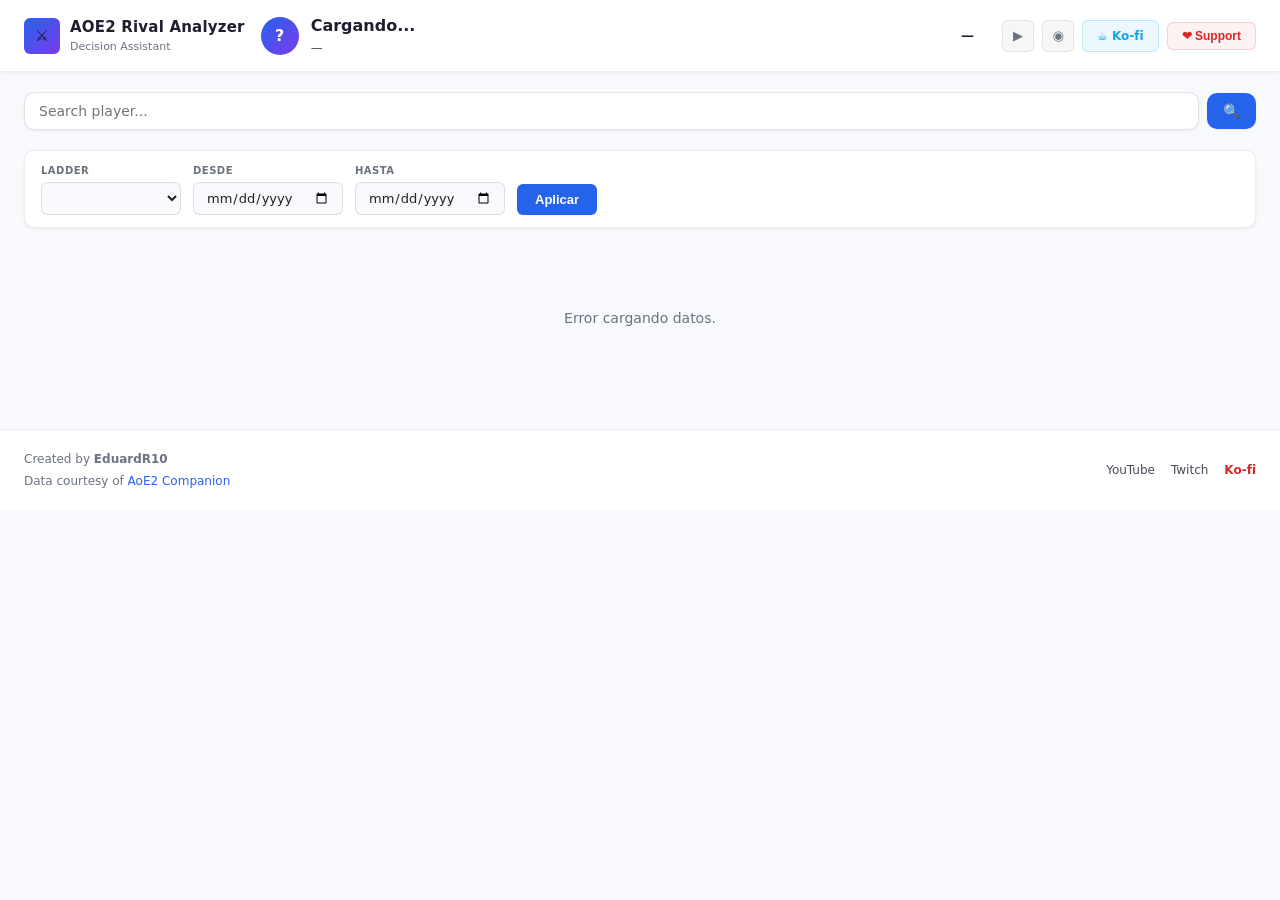
==== commit 946b96e4: "feat: add Ko-fi support button to dashboard and enhance analysis with opponent-derived metrics for a" ====
--- a/index.html
+++ b/index.html
@@ -29,6 +29,7 @@
       <div class="header-social">
         <a href="#" target="_blank" class="social-icon" title="YouTube - EduardR10" data-social="youtube">▶</a>
         <a href="#" target="_blank" class="social-icon" title="Twitch - EduardR10" data-social="twitch">◉</a>
+        <a href="https://ko-fi.com/V7V12KZ5U" target="_blank" class="btn-kofi" title="Support on Ko-fi">☕ Ko-fi</a>
         <button class="btn-support" id="btn-support">❤ Support</button>
       </div>
     </div>
--- a/css/dashboard.css
+++ b/css/dashboard.css
@@ -176,6 +176,26 @@
   background: rgba(220, 38, 38, 0.12);
 }
 
+.btn-kofi {
+  padding: 6px 14px;
+  background: rgba(14, 165, 233, 0.08);
+  color: #0ea5e9;
+  border: 1px solid rgba(14, 165, 233, 0.2);
+  border-radius: var(--radius-sm);
+  font-size: 12px;
+  font-weight: 600;
+  text-decoration: none;
+  cursor: pointer;
+  transition: all 0.2s ease;
+  display: inline-flex;
+  align-items: center;
+  gap: 4px;
+}
+
+.btn-kofi:hover {
+  background: rgba(14, 165, 233, 0.15);
+}
+
 /* ==========================================================================
    MAIN LAYOUT
    ========================================================================== */
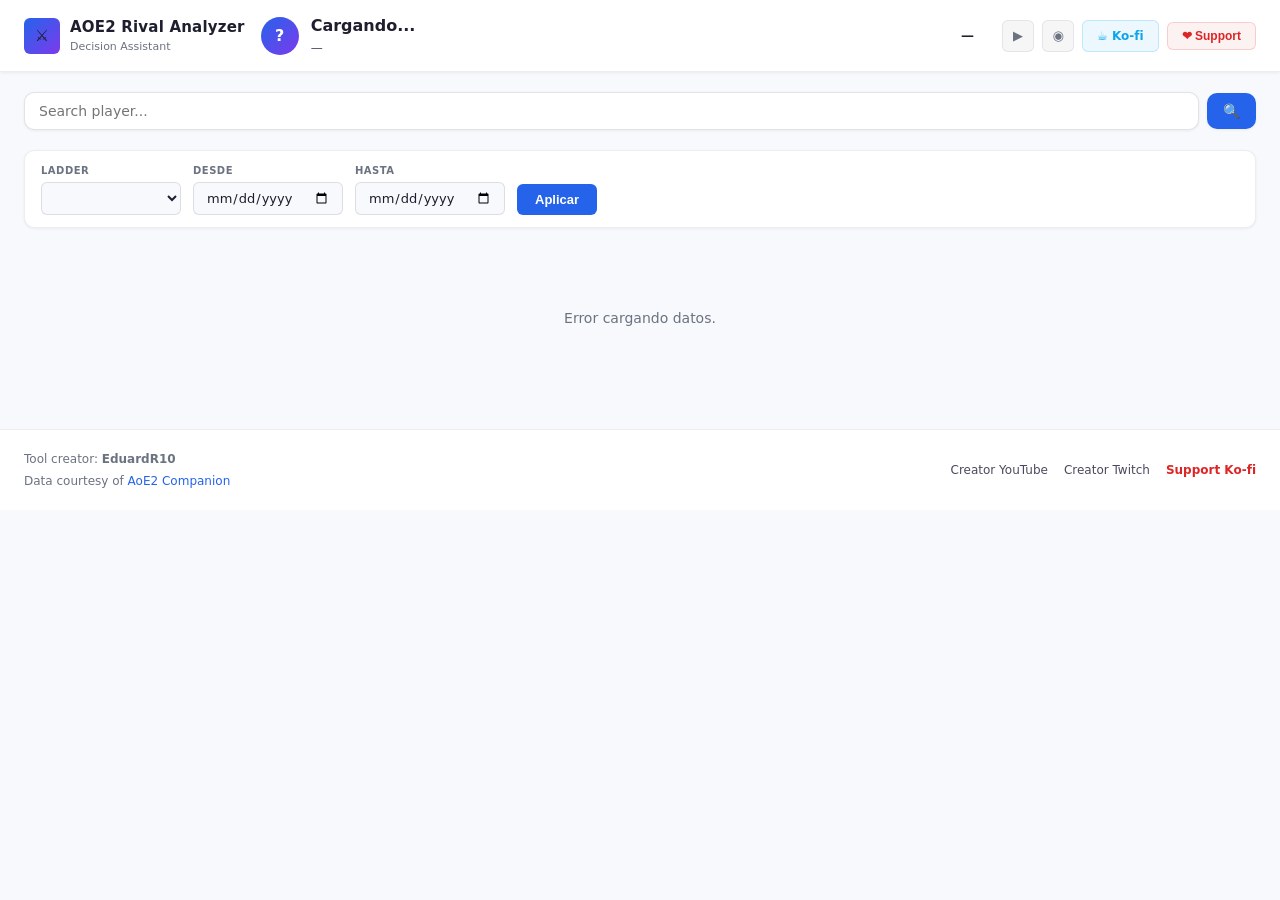
==== commit 3f8353ac: "feat: update social links and improve opening classification in analysis" ====
--- a/index.html
+++ b/index.html
@@ -27,9 +27,9 @@
         <div class="wr-badge" id="header-wr">—</div>
       </div>
       <div class="header-social">
-        <a href="#" target="_blank" class="social-icon" title="YouTube - EduardR10" data-social="youtube">▶</a>
-        <a href="#" target="_blank" class="social-icon" title="Twitch - EduardR10" data-social="twitch">◉</a>
-        <a href="https://ko-fi.com/V7V12KZ5U" target="_blank" class="btn-kofi" title="Support on Ko-fi">☕ Ko-fi</a>
+        <a href="#" target="_blank" class="social-icon" title="Creator YouTube" data-social="youtube">▶</a>
+        <a href="#" target="_blank" class="social-icon" title="Creator Twitch" data-social="twitch">◉</a>
+        <a href="https://ko-fi.com/V7V12KZ5U" target="_blank" class="btn-kofi" title="Support the tool">☕ Ko-fi</a>
         <button class="btn-support" id="btn-support">❤ Support</button>
       </div>
     </div>
@@ -105,13 +105,13 @@
   <footer class="dashboard-footer">
     <div class="footer-inner">
       <div>
-        <div class="footer-creator">Created by <strong>EduardR10</strong></div>
+        <div class="footer-creator">Tool creator: <strong>EduardR10</strong></div>
         <div style="font-size:12px;color:var(--text-muted);margin-top:4px;">Data courtesy of <a href="https://aoe2companion.com" target="_blank" style="color:var(--accent-blue);text-decoration:none;">AoE2 Companion</a></div>
       </div>
       <div class="footer-links">
-        <a href="#" target="_blank" class="footer-link" data-social="youtube">YouTube</a>
-        <a href="#" target="_blank" class="footer-link" data-social="twitch">Twitch</a>
-        <a href="https://ko-fi.com/V7V12KZ5U" target="_blank" class="footer-link" style="color:var(--accent-red);font-weight:600;">Ko-fi</a>
+        <a href="#" target="_blank" class="footer-link" data-social="youtube">Creator YouTube</a>
+        <a href="#" target="_blank" class="footer-link" data-social="twitch">Creator Twitch</a>
+        <a href="https://ko-fi.com/V7V12KZ5U" target="_blank" class="footer-link" style="color:var(--accent-red);font-weight:600;">Support Ko-fi</a>
       </div>
     </div>
   </footer>
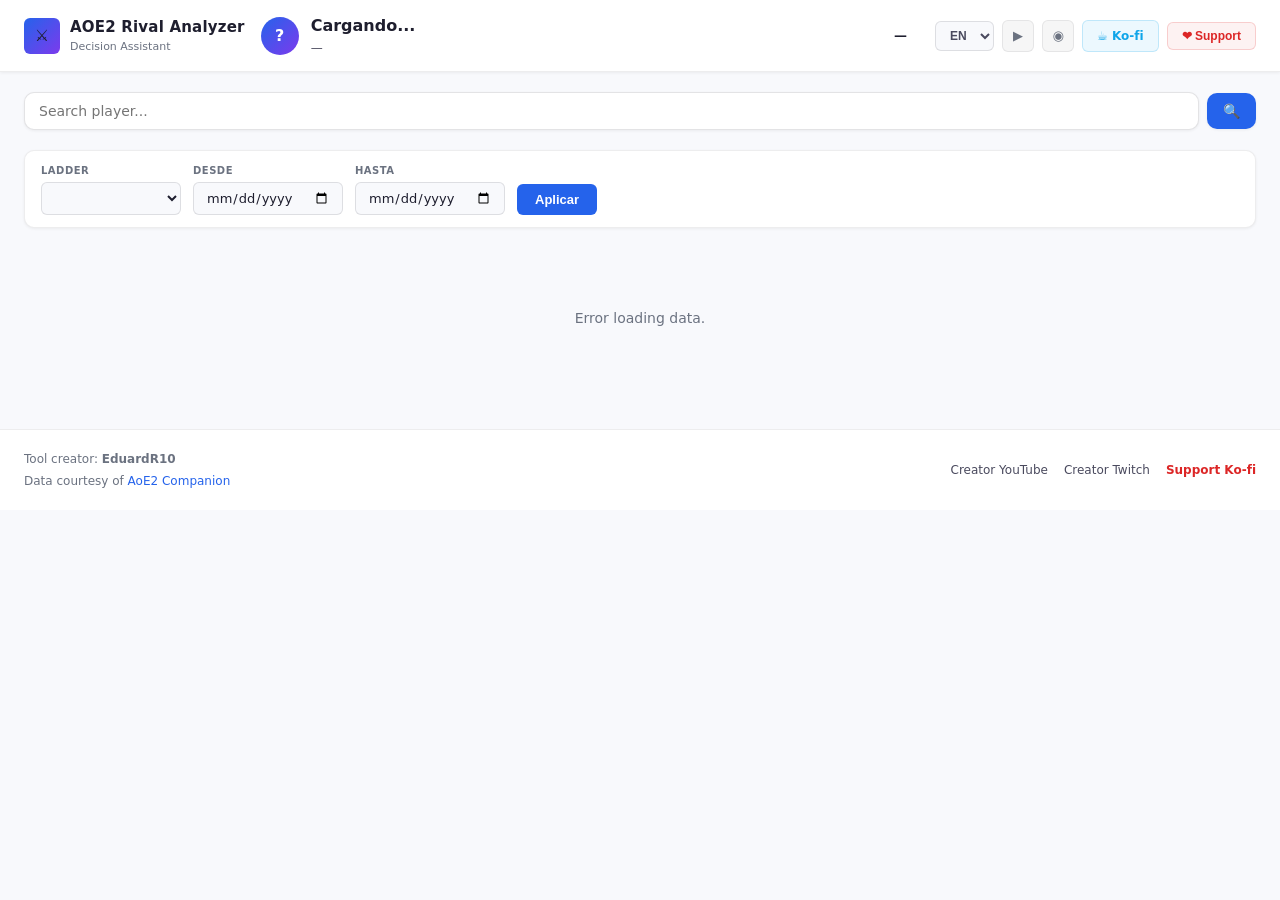
==== commit c4862b87: "feat: data-driven insights dashboard with IP-based i18n - Add js/i18n.js + data/i18n.json for en/es " ====
--- a/index.html
+++ b/index.html
@@ -27,6 +27,10 @@
         <div class="wr-badge" id="header-wr">—</div>
       </div>
       <div class="header-social">
+        <select id="lang-selector" class="lang-selector" title="Language / Idioma">
+          <option value="es">ES</option>
+          <option value="en">EN</option>
+        </select>
         <a href="#" target="_blank" class="social-icon" title="Creator YouTube" data-social="youtube">▶</a>
         <a href="#" target="_blank" class="social-icon" title="Creator Twitch" data-social="twitch">◉</a>
         <a href="https://ko-fi.com/V7V12KZ5U" target="_blank" class="btn-kofi" title="Support the tool">☕ Ko-fi</a>
--- a/css/dashboard.css
+++ b/css/dashboard.css
@@ -1540,3 +1540,184 @@
   .data-grid { grid-template-columns: 1fr; }
   .analysis-two-col { grid-template-columns: 1fr; }
 }
+
+/* ==========================================================================
+   COMPANION LINK
+   ========================================================================== */
+
+.btn-companion {
+  padding: 6px 14px;
+  background: rgba(37, 99, 235, 0.08);
+  color: var(--accent-blue);
+  border: 1px solid rgba(37, 99, 235, 0.2);
+  border-radius: var(--radius-sm);
+  font-size: 12px;
+  font-weight: 600;
+  text-decoration: none;
+  cursor: pointer;
+  transition: all 0.2s ease;
+  display: inline-flex;
+  align-items: center;
+  gap: 4px;
+}
+
+.btn-companion:hover {
+  background: rgba(37, 99, 235, 0.15);
+}
+
+.lang-selector {
+  padding: 6px 10px;
+  border: 1px solid var(--border-accent);
+  border-radius: var(--radius-sm);
+  background: var(--bg-primary);
+  color: var(--text-secondary);
+  font-size: 12px;
+  font-weight: 600;
+  cursor: pointer;
+  outline: none;
+}
+
+.lang-selector:hover {
+  border-color: var(--accent-blue);
+}
+
+/* ==========================================================================
+   INSIGHT CARDS
+   ========================================================================== */
+
+.insight-card {
+  border-left: 3px solid var(--accent-blue);
+  position: relative;
+}
+
+.insight-card.insight-strength { border-left-color: var(--accent-green); }
+.insight-card.insight-weakness { border-left-color: var(--accent-red); }
+.insight-card.insight-pattern { border-left-color: var(--accent-cyan); }
+.insight-card.insight-context { border-left-color: var(--accent-purple); }
+.insight-card.insight-recommendation { border-left-color: var(--accent-yellow); }
+
+.insight-header {
+  display: flex;
+  justify-content: space-between;
+  align-items: center;
+  margin-bottom: 10px;
+}
+
+.insight-type {
+  font-size: 10px;
+  font-weight: 700;
+  text-transform: uppercase;
+  letter-spacing: 0.6px;
+  color: var(--text-muted);
+}
+
+.insight-meta {
+  display: flex;
+  align-items: center;
+  gap: 8px;
+}
+
+.insight-confidence {
+  font-size: 10px;
+  font-weight: 600;
+  padding: 2px 8px;
+  border-radius: 10px;
+  background: rgba(30, 30, 46, 0.05);
+  color: var(--text-muted);
+}
+
+.tooltip-trigger {
+  width: 18px;
+  height: 18px;
+  border-radius: 50%;
+  background: rgba(30, 30, 46, 0.06);
+  color: var(--text-muted);
+  font-size: 11px;
+  font-weight: 700;
+  display: inline-flex;
+  align-items: center;
+  justify-content: center;
+  cursor: help;
+  position: relative;
+}
+
+.tooltip-trigger:hover {
+  background: var(--accent-blue);
+  color: #fff;
+}
+
+.tooltip-trigger::after {
+  content: attr(data-tooltip);
+  position: absolute;
+  bottom: 125%;
+  right: 0;
+  width: 260px;
+  padding: 10px 12px;
+  background: var(--text-primary);
+  color: #fff;
+  font-size: 12px;
+  line-height: 1.5;
+  border-radius: var(--radius-sm);
+  box-shadow: var(--shadow-md);
+  opacity: 0;
+  pointer-events: none;
+  transition: opacity 0.2s ease;
+  z-index: 1000;
+  font-weight: 400;
+}
+
+.tooltip-trigger:hover::after {
+  opacity: 1;
+}
+
+.insight-title {
+  font-size: 16px;
+  font-weight: 700;
+  color: var(--text-primary);
+  margin-bottom: 6px;
+  line-height: 1.3;
+}
+
+.insight-body {
+  font-size: 13px;
+  color: var(--text-secondary);
+  line-height: 1.5;
+}
+
+/* ==========================================================================
+   KEY INSIGHTS
+   ========================================================================== */
+
+.key-insights-card {
+  background: linear-gradient(135deg, var(--bg-card) 0%, #f0f4ff 100%);
+  border-left: 3px solid var(--accent-blue);
+  padding: 16px 20px;
+}
+
+.key-insight-row {
+  padding: 12px 0;
+  border-bottom: 1px solid var(--border-subtle);
+}
+
+.key-insight-row:last-child {
+  border-bottom: none;
+}
+
+.key-insight-title {
+  font-size: 15px;
+  font-weight: 700;
+  color: var(--text-primary);
+  margin-bottom: 4px;
+}
+
+.key-insight-body {
+  font-size: 13px;
+  color: var(--text-secondary);
+  line-height: 1.5;
+}
+
+.key-insight-strength .key-insight-title { color: var(--accent-green); }
+.key-insight-weakness .key-insight-title { color: var(--accent-red); }
+.key-insight-pattern .key-insight-title { color: var(--accent-cyan); }
+.key-insight-context .key-insight-title { color: var(--accent-purple); }
+.key-insight-recommendation .key-insight-title { color: var(--accent-yellow); }
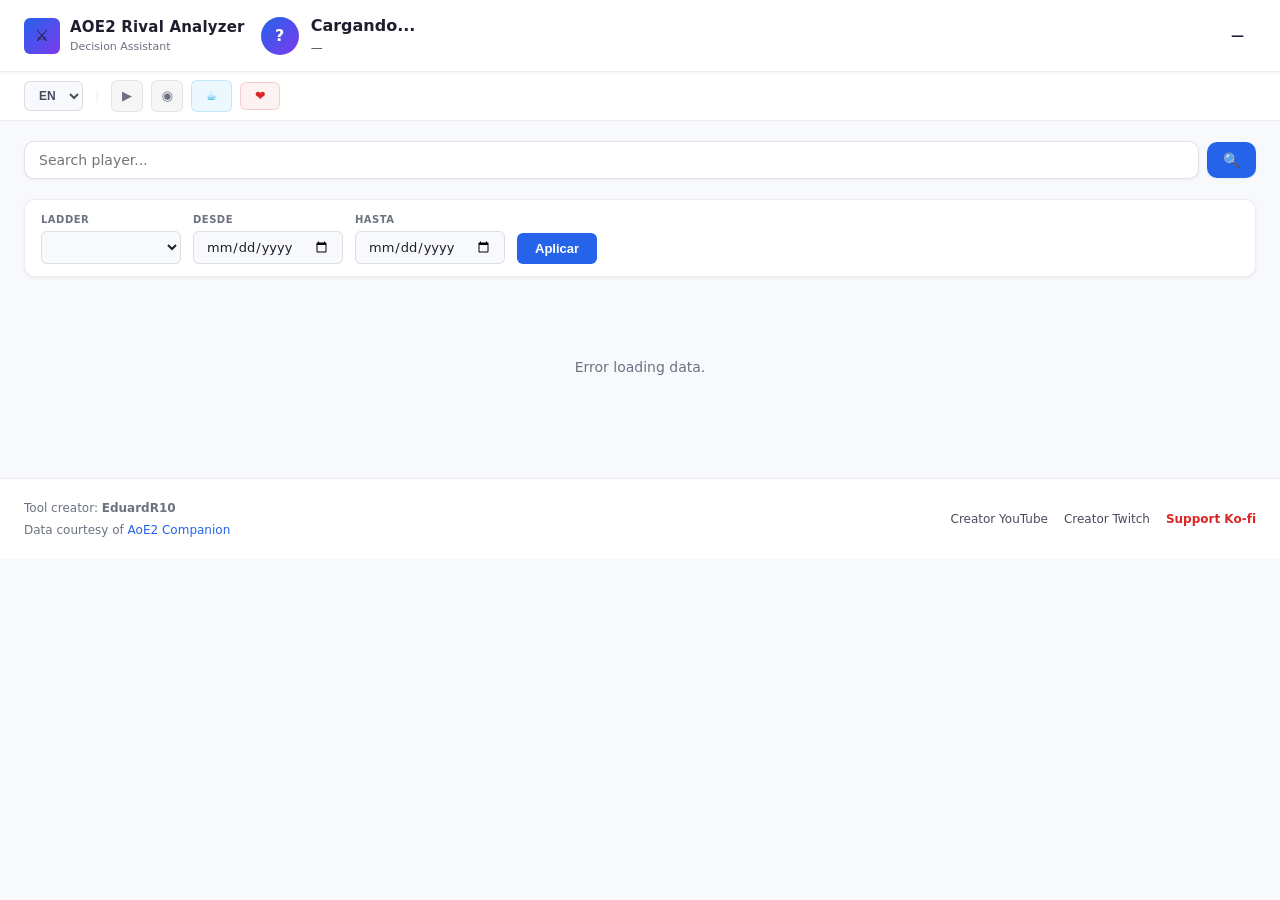
==== commit 8a666753: "fix: remove firma real, separate creator links, add visual charts to findings, add castle_focus open" ====
--- a/index.html
+++ b/index.html
@@ -26,18 +26,21 @@
         </div>
         <div class="wr-badge" id="header-wr">—</div>
       </div>
-      <div class="header-social">
-        <select id="lang-selector" class="lang-selector" title="Language / Idioma">
-          <option value="es">ES</option>
-          <option value="en">EN</option>
-        </select>
-        <a href="#" target="_blank" class="social-icon" title="Creator YouTube" data-social="youtube">▶</a>
-        <a href="#" target="_blank" class="social-icon" title="Creator Twitch" data-social="twitch">◉</a>
-        <a href="https://ko-fi.com/V7V12KZ5U" target="_blank" class="btn-kofi" title="Support the tool">☕ Ko-fi</a>
-        <button class="btn-support" id="btn-support">❤ Support</button>
-      </div>
     </div>
   </header>
+
+  <!-- Creator Bar -->
+  <div class="creator-bar">
+    <select id="lang-selector" class="lang-selector" title="Language / Idioma">
+      <option value="es">ES</option>
+      <option value="en">EN</option>
+    </select>
+    <span class="creator-sep">|</span>
+    <a href="#" target="_blank" class="social-icon" title="YouTube" data-social="youtube">▶</a>
+    <a href="#" target="_blank" class="social-icon" title="Twitch" data-social="twitch">◉</a>
+    <a href="https://ko-fi.com/V7V12KZ5U" target="_blank" class="btn-kofi" title="Support the tool">☕</a>
+    <button class="btn-support" id="btn-support">❤</button>
+  </div>
 
   <main class="dashboard-main">
 
--- a/css/dashboard.css
+++ b/css/dashboard.css
@@ -1,6 +1,7 @@
 /* AoE2 Dashboard — Decision Assistant Full-Page View (Light Mode) */
 
 :root {
+  /* Colors */
   --bg-primary: #f8f9fc;
   --bg-secondary: #ffffff;
   --bg-card: #ffffff;
@@ -20,10 +21,33 @@
   --danger-low: var(--accent-green);
   --danger-mid: var(--accent-yellow);
   --danger-high: var(--accent-red);
+  
+  /* Spacing Scale */
+  --space-xs: 4px;
+  --space-sm: 8px;
+  --space-md: 12px;
+  --space-lg: 16px;
+  --space-xl: 24px;
+  --space-2xl: 32px;
+  --space-3xl: 48px;
+  
+  /* Typography Scale */
+  --text-xs: 10px;
+  --text-sm: 12px;
+  --text-base: 14px;
+  --text-lg: 16px;
+  --text-xl: 20px;
+  --text-2xl: 24px;
+  --text-3xl: 32px;
+  
+  /* Border Radius */
   --radius-sm: 6px;
   --radius-md: 10px;
   --radius-lg: 14px;
   --radius-xl: 18px;
+  --radius-full: 9999px;
+  
+  /* Shadows */
   --shadow-sm: 0 1px 3px rgba(0, 0, 0, 0.06);
   --shadow-md: 0 4px 12px rgba(0, 0, 0, 0.08);
   --shadow-lg: 0 8px 24px rgba(0, 0, 0, 0.10);
@@ -194,6 +218,34 @@
 
 .btn-kofi:hover {
   background: rgba(14, 165, 233, 0.15);
+}
+
+/* ==========================================================================
+   CREATOR BAR (social links separated from player header)
+   ========================================================================== */
+.creator-bar {
+  display: flex;
+  align-items: center;
+  gap: 8px;
+  padding: 8px 24px;
+  background: var(--bg-secondary);
+  border-bottom: 1px solid var(--border-subtle);
+  font-size: 12px;
+}
+
+.creator-sep {
+  color: var(--border-subtle);
+  margin: 0 4px;
+}
+
+.lang-selector {
+  padding: 4px 8px;
+  border-radius: var(--radius-sm);
+  border: 1px solid var(--border-subtle);
+  background: var(--bg-primary);
+  color: var(--text-primary);
+  font-size: 12px;
+  cursor: pointer;
 }
 
 /* ==========================================================================
@@ -1684,6 +1736,67 @@
   line-height: 1.5;
 }
 
+.insight-warning {
+  font-size: 11px;
+  color: var(--accent-yellow);
+  background: rgba(202, 138, 4, 0.08);
+  border: 1px solid rgba(202, 138, 4, 0.2);
+  border-radius: var(--radius-sm);
+  padding: 6px 10px;
+  margin-top: 10px;
+  font-weight: 500;
+}
+
+/* ==========================================================================
+   INSIGHTS VISUAL SUMMARY (bar charts at top of findings)
+   ========================================================================== */
+.insights-summary {
+  background: var(--bg-secondary);
+  border-radius: var(--radius-md);
+  padding: 16px 20px;
+  margin-bottom: 16px;
+  display: grid;
+  grid-template-columns: repeat(auto-fit, minmax(280px, 1fr));
+  gap: 16px;
+}
+
+.insight-bar-row {
+  display: flex;
+  align-items: center;
+  gap: 10px;
+  padding: 6px 0;
+}
+
+.insight-bar-label {
+  font-size: 12px;
+  font-weight: 600;
+  color: var(--text-primary);
+  min-width: 100px;
+  text-transform: capitalize;
+}
+
+.insight-bar-track {
+  flex: 1;
+  height: 8px;
+  background: rgba(30, 30, 46, 0.08);
+  border-radius: 4px;
+  overflow: hidden;
+}
+
+.insight-bar-fill {
+  height: 100%;
+  border-radius: 4px;
+  transition: width 0.4s ease;
+}
+
+.insight-bar-value {
+  font-size: 12px;
+  font-weight: 700;
+  color: var(--text-primary);
+  min-width: 40px;
+  text-align: right;
+}
+
 /* ==========================================================================
    KEY INSIGHTS
    ========================================================================== */
@@ -1721,3 +1834,329 @@
 .key-insight-pattern .key-insight-title { color: var(--accent-cyan); }
 .key-insight-context .key-insight-title { color: var(--accent-purple); }
 .key-insight-recommendation .key-insight-title { color: var(--accent-yellow); }
+
+/* ==========================================================================
+   EXECUTIVE SUMMARY (Consolidated Banner)
+   ========================================================================== */
+
+.executive-summary {
+  padding: 24px;
+}
+
+.exec-summary-header {
+  display: flex;
+  justify-content: space-between;
+  align-items: center;
+  flex-wrap: wrap;
+  gap: 16px;
+  margin-bottom: 24px;
+  padding-bottom: 20px;
+  border-bottom: 1px solid var(--border-subtle);
+}
+
+.exec-summary-stats {
+  display: flex;
+  gap: 20px;
+  flex-wrap: wrap;
+}
+
+.exec-stat {
+  font-size: 20px;
+  font-weight: 700;
+  color: var(--text-primary);
+  display: flex;
+  flex-direction: column;
+  align-items: center;
+  font-variant-numeric: tabular-nums;
+}
+
+.exec-stat-label {
+  font-size: 10px;
+  font-weight: 600;
+  text-transform: uppercase;
+  letter-spacing: 0.5px;
+  color: var(--text-muted);
+  margin-top: 2px;
+}
+
+.exec-summary-grid {
+  display: grid;
+  grid-template-columns: repeat(3, 1fr);
+  gap: 24px;
+}
+
+@media (max-width: 768px) {
+  .exec-summary-grid { grid-template-columns: 1fr; }
+  .exec-summary-header { flex-direction: column; align-items: flex-start; }
+}
+
+.exec-summary-col {
+  display: flex;
+  flex-direction: column;
+  gap: 16px;
+}
+
+.exec-summary-item {
+  display: flex;
+  flex-direction: column;
+  gap: 4px;
+}
+
+.exec-item-label {
+  font-size: 10px;
+  font-weight: 700;
+  text-transform: uppercase;
+  letter-spacing: 0.6px;
+  color: var(--text-muted);
+}
+
+.exec-item-value {
+  font-size: 13px;
+  color: var(--text-secondary);
+  line-height: 1.6;
+  font-weight: 500;
+}
+
+.player-name-large {
+  font-size: 22px;
+  font-weight: 800;
+  color: var(--text-primary);
+  line-height: 1.2;
+}
+
+.text-orange { color: var(--accent-orange); }
+.text-purple { color: var(--accent-purple); }
+
+/* ==========================================================================
+   FINDINGS SECTION (Unified Insights)
+   ========================================================================== */
+
+.findings-section {
+  margin-bottom: 24px;
+}
+
+/* ==========================================================================
+   TIMING ANALYSIS CARD
+   ========================================================================== */
+
+.timing-analysis-card {
+  padding: 20px;
+}
+
+.timing-analysis-header {
+  display: flex;
+  justify-content: space-between;
+  align-items: center;
+  margin-bottom: 16px;
+}
+
+.timing-duration {
+  font-size: 12px;
+  color: var(--text-muted);
+  font-weight: 500;
+}
+
+.timing-age-row {
+  padding: 12px 0;
+  border-bottom: 1px solid var(--border-subtle);
+}
+
+.timing-age-row:last-child {
+  border-bottom: none;
+}
+
+.timing-age-header {
+  display: flex;
+  justify-content: space-between;
+  align-items: center;
+  margin-bottom: 4px;
+}
+
+.timing-age-label {
+  font-size: 14px;
+  font-weight: 700;
+}
+
+.timing-age-value {
+  font-size: 16px;
+  font-weight: 800;
+  color: var(--text-primary);
+  font-variant-numeric: tabular-nums;
+}
+
+.timing-diff {
+  font-size: 12px;
+  color: var(--accent-red);
+  font-weight: 600;
+  margin-top: 4px;
+}
+
+.interpretation-row {
+  padding: 12px 0;
+  border-bottom: 1px solid var(--border-subtle);
+  font-size: 13px;
+  color: var(--text-primary);
+  line-height: 1.5;
+}
+
+.interpretation-row:last-child {
+  border-bottom: none;
+}
+
+.interpretation-icon {
+  font-weight: 800;
+  margin-right: 8px;
+}
+
+.interpretation-text {
+  color: var(--text-secondary);
+}
+
+/* ==========================================================================
+   DETAILED ANALYSIS CARD
+   ========================================================================== */
+
+.detailed-analysis-card {
+  padding: 16px;
+}
+
+/* ==========================================================================
+   HISTORICAL DATA CARD
+   ========================================================================== */
+
+.historical-data-card {
+  padding: 12px;
+}
+
+/* ==========================================================================
+   COMPOSITION BARS (Military Panel)
+   ========================================================================== */
+
+.composition-bar-row {
+  display: flex;
+  align-items: center;
+  gap: 12px;
+  margin-bottom: 8px;
+}
+
+.composition-bar-label {
+  width: 80px;
+  font-size: 13px;
+  color: var(--text-secondary);
+  flex-shrink: 0;
+  font-weight: 500;
+}
+
+.composition-bar-track {
+  flex: 1;
+  height: 12px;
+  background: rgba(30, 30, 46, 0.06);
+  border-radius: 6px;
+  overflow: hidden;
+}
+
+.composition-bar-fill {
+  height: 100%;
+  border-radius: 6px;
+  transition: width 0.6s ease;
+}
+
+.composition-bar-pct {
+  width: 48px;
+  font-size: 13px;
+  font-weight: 700;
+  color: var(--text-muted);
+  text-align: right;
+  flex-shrink: 0;
+  font-variant-numeric: tabular-nums;
+}
+
+/* ==========================================================================
+   DIMENSION COMPARISON (Live Match)
+   ========================================================================== */
+
+.dimension-comparison-row {
+  margin-bottom: 12px;
+}
+
+.dimension-label {
+  font-size: 13px;
+  font-weight: 700;
+  color: var(--text-secondary);
+  margin-bottom: 6px;
+}
+
+.dimension-bar-row {
+  display: flex;
+  align-items: center;
+  gap: 10px;
+  margin-bottom: 4px;
+}
+
+.dimension-value {
+  width: 50px;
+  font-size: 12px;
+  font-weight: 700;
+  text-align: right;
+  flex-shrink: 0;
+  font-variant-numeric: tabular-nums;
+}
+
+.dimension-bar-track {
+  flex: 1;
+  height: 10px;
+  background: rgba(30, 30, 46, 0.06);
+  border-radius: 5px;
+  overflow: hidden;
+}
+
+.dimension-bar-fill {
+  height: 100%;
+  border-radius: 5px;
+  transition: width 0.8s ease;
+}
+
+.dimension-bar-fill.player {
+  background: linear-gradient(90deg, var(--accent-blue), rgba(37, 99, 235, 0.6));
+}
+
+.dimension-bar-fill.rival {
+  background: linear-gradient(90deg, var(--accent-red), rgba(220, 38, 38, 0.6));
+}
+
+/* ==========================================================================
+   LIVE ADVANTAGE
+   ========================================================================== */
+
+.advantage-text {
+  text-align: center;
+  font-size: 18px;
+  font-weight: 800;
+  margin: 16px 0 12px;
+}
+
+/* ==========================================================================
+   TEMPO ANALYSIS
+   ========================================================================== */
+
+.tempo-summary {
+  margin-top: 12px;
+  padding-top: 12px;
+  border-top: 1px solid var(--border-subtle);
+  font-size: 13px;
+  color: var(--text-muted);
+  font-weight: 500;
+  text-align: center;
+}
+
+/* ==========================================================================
+   UTILITY CLASSES
+   ========================================================================== */
+
+.mb-2 { margin-bottom: 8px; }
+.mb-3 { margin-bottom: 12px; }
+.mt-2 { margin-top: 8px; }
+.ml-1 { margin-left: 4px; }
+.text-xs { font-size: 11px; }
+.text-sm { font-size: 12px; }
+.text-center { text-align: center; }
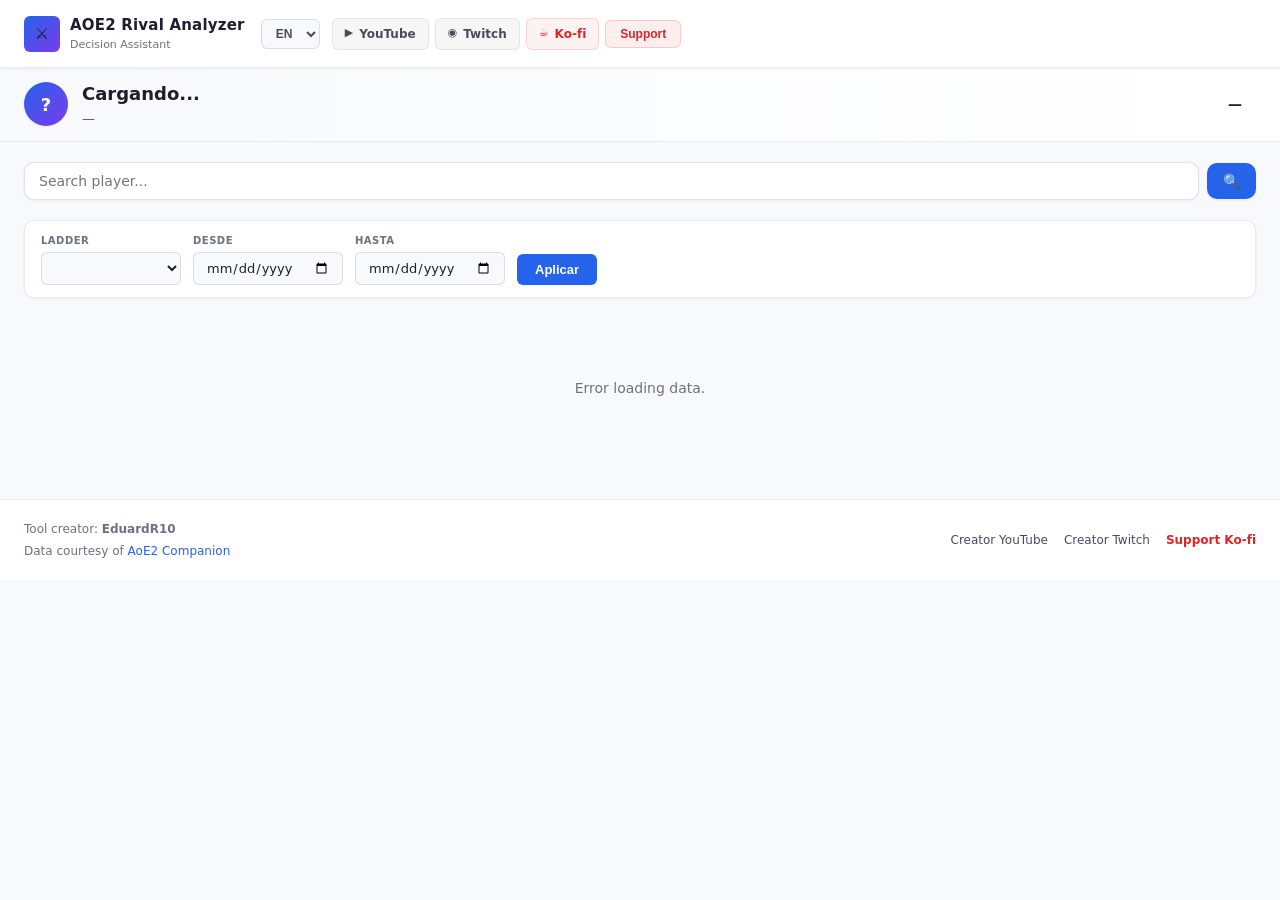
==== commit fc38c33e: "feat: redesign header and findings section with professional visual hierarchy Header reorganization:" ====
--- a/index.html
+++ b/index.html
@@ -18,28 +18,38 @@
           <div class="brand-subtitle">Decision Assistant</div>
         </div>
       </div>
-      <div class="header-player" id="header-player">
-        <div class="player-avatar" id="header-avatar">?</div>
-        <div class="player-info">
-          <div class="player-name" id="header-name">Cargando...</div>
-          <div class="player-meta" id="header-meta">—</div>
-        </div>
-        <div class="wr-badge" id="header-wr">—</div>
+      <div class="header-creator">
+        <select id="lang-selector" class="lang-selector" title="Language / Idioma">
+          <option value="es">ES</option>
+          <option value="en">EN</option>
+        </select>
+        <a href="#" target="_blank" class="creator-link" data-social="youtube">
+          <span class="creator-link-icon">▶</span>
+          <span class="creator-link-text">YouTube</span>
+        </a>
+        <a href="#" target="_blank" class="creator-link" data-social="twitch">
+          <span class="creator-link-icon">◉</span>
+          <span class="creator-link-text">Twitch</span>
+        </a>
+        <a href="https://ko-fi.com/V7V12KZ5U" target="_blank" class="creator-link creator-link-kofi">
+          <span class="creator-link-icon">☕</span>
+          <span class="creator-link-text">Ko-fi</span>
+        </a>
+        <button class="btn-support" id="btn-support">Support</button>
       </div>
     </div>
   </header>
 
-  <!-- Creator Bar -->
-  <div class="creator-bar">
-    <select id="lang-selector" class="lang-selector" title="Language / Idioma">
-      <option value="es">ES</option>
-      <option value="en">EN</option>
-    </select>
-    <span class="creator-sep">|</span>
-    <a href="#" target="_blank" class="social-icon" title="YouTube" data-social="youtube">▶</a>
-    <a href="#" target="_blank" class="social-icon" title="Twitch" data-social="twitch">◉</a>
-    <a href="https://ko-fi.com/V7V12KZ5U" target="_blank" class="btn-kofi" title="Support the tool">☕</a>
-    <button class="btn-support" id="btn-support">❤</button>
+  <!-- Player Bar -->
+  <div class="player-bar" id="player-bar">
+    <div class="player-bar-inner">
+      <div class="player-avatar" id="header-avatar">?</div>
+      <div class="player-info">
+        <div class="player-name" id="header-name">Cargando...</div>
+        <div class="player-meta" id="header-meta">—</div>
+      </div>
+      <div class="wr-badge" id="header-wr">—</div>
+    </div>
   </div>
 
   <main class="dashboard-main">
--- a/css/dashboard.css
+++ b/css/dashboard.css
@@ -118,41 +118,128 @@
   color: var(--text-muted);
 }
 
-.header-player {
-  flex: 1;
-  display: flex;
-  align-items: center;
-  gap: 12px;
+.header-creator {
+  display: flex;
+  align-items: center;
+  gap: 6px;
+  flex-shrink: 0;
+}
+
+.creator-link {
+  display: inline-flex;
+  align-items: center;
+  gap: 6px;
+  padding: 6px 12px;
+  border-radius: var(--radius-sm);
+  background: rgba(30, 30, 46, 0.04);
+  border: 1px solid var(--border-subtle);
+  text-decoration: none;
+  color: var(--text-secondary);
+  font-size: 12px;
+  font-weight: 600;
+  transition: all 0.2s ease;
+}
+
+.creator-link:hover {
+  background: rgba(37, 99, 235, 0.08);
+  color: var(--accent-blue);
+  border-color: rgba(37, 99, 235, 0.2);
+}
+
+.creator-link-kofi {
+  background: rgba(220, 38, 38, 0.06);
+  border-color: rgba(220, 38, 38, 0.15);
+  color: var(--accent-red);
+}
+
+.creator-link-kofi:hover {
+  background: rgba(220, 38, 38, 0.12);
+  color: #b91c1c;
+}
+
+.creator-link-icon {
+  font-size: 11px;
+}
+
+.btn-support {
+  padding: 6px 14px;
+  background: rgba(220, 38, 38, 0.08);
+  color: var(--accent-red);
+  border: 1px solid rgba(220, 38, 38, 0.18);
+  border-radius: var(--radius-sm);
+  font-size: 12px;
+  font-weight: 600;
+  cursor: pointer;
+  transition: all 0.2s ease;
+}
+
+.btn-support:hover {
+  background: rgba(220, 38, 38, 0.14);
+}
+
+/* Player Bar (below header) */
+.player-bar {
+  background: linear-gradient(90deg, #f8f9fc 0%, #ffffff 100%);
+  border-bottom: 1px solid var(--border-subtle);
+  padding: 12px 24px;
+}
+
+.player-bar-inner {
+  max-width: 1280px;
+  margin: 0 auto;
+  display: flex;
+  align-items: center;
+  gap: 14px;
   min-width: 0;
 }
 
 .player-avatar {
-  width: 38px;
-  height: 38px;
+  width: 44px;
+  height: 44px;
   border-radius: 50%;
   background: linear-gradient(135deg, var(--accent-blue), var(--accent-purple));
   display: flex;
   align-items: center;
   justify-content: center;
-  font-size: 16px;
+  font-size: 18px;
   font-weight: 700;
   color: #fff;
   flex-shrink: 0;
+  box-shadow: var(--shadow-sm);
 }
 
 .player-info { flex: 1; min-width: 0; }
-.player-name { font-size: 16px; font-weight: 700; white-space: nowrap; overflow: hidden; text-overflow: ellipsis; }
-.player-meta { font-size: 12px; color: var(--text-secondary); margin-top: 1px; }
+.player-name { font-size: 18px; font-weight: 800; white-space: nowrap; overflow: hidden; text-overflow: ellipsis; color: var(--text-primary); }
+.player-meta { font-size: 13px; color: var(--text-secondary); margin-top: 2px; }
 
 .wr-badge {
-  padding: 4px 12px;
+  padding: 6px 14px;
   border-radius: 20px;
-  font-size: 13px;
+  font-size: 14px;
   font-weight: 700;
   flex-shrink: 0;
 }
 .wr-badge.good { background: rgba(22, 163, 74, 0.12); color: var(--accent-green); }
 .wr-badge.bad { background: rgba(220, 38, 38, 0.12); color: var(--accent-red); }
+
+.btn-companion {
+  display: inline-flex;
+  align-items: center;
+  gap: 6px;
+  padding: 6px 12px;
+  border-radius: var(--radius-sm);
+  background: rgba(37, 99, 235, 0.08);
+  border: 1px solid rgba(37, 99, 235, 0.18);
+  color: var(--accent-blue);
+  text-decoration: none;
+  font-size: 12px;
+  font-weight: 600;
+  transition: all 0.2s ease;
+}
+
+.btn-companion:hover {
+  background: rgba(37, 99, 235, 0.14);
+}
 
 /* Social / Support links — delicate but visible */
 .header-social {
@@ -183,21 +270,6 @@
   color: var(--accent-blue);
   border-color: rgba(37, 99, 235, 0.2);
 }
-
-.btn-support {
-  padding: 6px 14px;
-  background: rgba(220, 38, 38, 0.06);
-  color: var(--accent-red);
-  border: 1px solid rgba(220, 38, 38, 0.18);
-  border-radius: var(--radius-sm);
-  font-size: 12px;
-  font-weight: 600;
-  cursor: pointer;
-  transition: all 0.2s ease;
-}
-
-.btn-support:hover {
-  background: rgba(220, 38, 38, 0.12);
 }
 
 .btn-kofi {
@@ -220,24 +292,6 @@
   background: rgba(14, 165, 233, 0.15);
 }
 
-/* ==========================================================================
-   CREATOR BAR (social links separated from player header)
-   ========================================================================== */
-.creator-bar {
-  display: flex;
-  align-items: center;
-  gap: 8px;
-  padding: 8px 24px;
-  background: var(--bg-secondary);
-  border-bottom: 1px solid var(--border-subtle);
-  font-size: 12px;
-}
-
-.creator-sep {
-  color: var(--border-subtle);
-  margin: 0 4px;
-}
-
 .lang-selector {
   padding: 4px 8px;
   border-radius: var(--radius-sm);
@@ -246,6 +300,7 @@
   color: var(--text-primary);
   font-size: 12px;
   cursor: pointer;
+  margin-right: 6px;
 }
 
 /* ==========================================================================
@@ -1580,9 +1635,10 @@
 /* Responsive */
 @media (max-width: 768px) {
   .dashboard-header { padding: 12px 16px; }
-  .header-inner { flex-direction: column; align-items: flex-start; }
-  .header-player { width: 100%; }
-  .header-social { width: 100%; justify-content: flex-end; margin-top: 8px; }
+  .header-inner { flex-direction: column; align-items: flex-start; gap: 10px; }
+  .header-creator { width: 100%; justify-content: flex-end; }
+  .player-bar { padding: 12px 16px; }
+  .player-bar-inner { flex-wrap: wrap; }
   .dashboard-main { padding: 12px 16px 32px; }
   .footer-inner { flex-direction: column; text-align: center; }
   .section-header { flex-direction: column; align-items: flex-start; }
@@ -1797,10 +1853,311 @@
   text-align: right;
 }
 
+.insights-summary {
+  margin-bottom: 20px;
+}
+
+.findings-hero {
+  display: grid;
+  grid-template-columns: repeat(2, 1fr);
+  gap: 16px;
+  margin-bottom: 20px;
+}
+
+.findings-hero-card {
+  background: var(--bg-secondary);
+  border-radius: var(--radius-lg);
+  padding: 20px;
+  border: 1px solid var(--border-subtle);
+  box-shadow: var(--shadow-sm);
+  position: relative;
+  overflow: hidden;
+}
+
+.findings-hero-card::before {
+  content: '';
+  position: absolute;
+  top: 0;
+  left: 0;
+  right: 0;
+  height: 4px;
+}
+
+.findings-hero-card.strength::before { background: linear-gradient(90deg, var(--accent-green), #22c55e); }
+.findings-hero-card.weakness::before { background: linear-gradient(90deg, var(--accent-red), #ef4444); }
+.findings-hero-card.pattern::before { background: linear-gradient(90deg, var(--accent-blue), #3b82f6); }
+.findings-hero-card.economy::before { background: linear-gradient(90deg, var(--accent-orange), #f97316); }
+
+.findings-hero-label {
+  font-size: 11px;
+  font-weight: 700;
+  text-transform: uppercase;
+  letter-spacing: 0.5px;
+  color: var(--text-muted);
+  margin-bottom: 8px;
+}
+
+.findings-hero-title {
+  font-size: 22px;
+  font-weight: 800;
+  color: var(--text-primary);
+  line-height: 1.2;
+  margin-bottom: 12px;
+}
+
+.findings-hero-metric {
+  display: flex;
+  align-items: baseline;
+  gap: 8px;
+  margin-bottom: 8px;
+}
+
+.findings-hero-number {
+  font-size: 42px;
+  font-weight: 900;
+  line-height: 1;
+}
+
+.findings-hero-number.green { color: var(--accent-green); }
+.findings-hero-number.red { color: var(--accent-red); }
+.findings-hero-number.blue { color: var(--accent-blue); }
+.findings-hero-number.orange { color: var(--accent-orange); }
+
+.findings-hero-unit {
+  font-size: 16px;
+  font-weight: 700;
+  color: var(--text-secondary);
+}
+
+.findings-hero-body {
+  font-size: 13px;
+  color: var(--text-secondary);
+  line-height: 1.5;
+  margin-bottom: 14px;
+}
+
+.findings-hero-bar {
+  height: 10px;
+  background: rgba(30, 30, 46, 0.08);
+  border-radius: 5px;
+  overflow: hidden;
+}
+
+.findings-hero-bar-fill {
+  height: 100%;
+  border-radius: 5px;
+  transition: width 0.6s ease;
+}
+
+.findings-panels {
+  display: grid;
+  grid-template-columns: repeat(2, 1fr);
+  gap: 16px;
+  margin-bottom: 20px;
+}
+
+.findings-panel {
+  background: var(--bg-secondary);
+  border-radius: var(--radius-lg);
+  padding: 20px;
+  border: 1px solid var(--border-subtle);
+  box-shadow: var(--shadow-sm);
+}
+
+.findings-panel-header {
+  display: flex;
+  align-items: center;
+  justify-content: space-between;
+  margin-bottom: 16px;
+}
+
+.findings-panel-title {
+  font-size: 15px;
+  font-weight: 800;
+  color: var(--text-primary);
+}
+
+.findings-panel-subtitle {
+  font-size: 12px;
+  color: var(--text-muted);
+}
+
+.findings-chart-row {
+  display: grid;
+  grid-template-columns: 110px 1fr 50px;
+  align-items: center;
+  gap: 12px;
+  padding: 10px 0;
+  border-bottom: 1px solid var(--border-subtle);
+}
+
+.findings-chart-row:last-child {
+  border-bottom: none;
+}
+
+.findings-chart-label {
+  font-size: 13px;
+  font-weight: 700;
+  color: var(--text-primary);
+}
+
+.findings-chart-track {
+  height: 14px;
+  background: rgba(30, 30, 46, 0.06);
+  border-radius: 7px;
+  overflow: hidden;
+  position: relative;
+}
+
+.findings-chart-fill {
+  height: 100%;
+  border-radius: 7px;
+  transition: width 0.5s ease;
+  position: relative;
+}
+
+.findings-chart-fill::after {
+  content: '';
+  position: absolute;
+  top: 0;
+  left: 0;
+  right: 0;
+  bottom: 0;
+  background: linear-gradient(180deg, rgba(255,255,255,0.25) 0%, rgba(255,255,255,0) 100%);
+}
+
+.findings-chart-value {
+  font-size: 14px;
+  font-weight: 800;
+  text-align: right;
+}
+
+.findings-chart-meta {
+  grid-column: 2 / 4;
+  font-size: 11px;
+  color: var(--text-muted);
+  margin-top: 2px;
+}
+
+.findings-supporting {
+  display: grid;
+  grid-template-columns: repeat(3, 1fr);
+  gap: 14px;
+}
+
+.findings-mini {
+  background: var(--bg-secondary);
+  border-radius: var(--radius-md);
+  padding: 16px;
+  border: 1px solid var(--border-subtle);
+  box-shadow: var(--shadow-sm);
+}
+
+.findings-mini-header {
+  display: flex;
+  align-items: center;
+  justify-content: space-between;
+  margin-bottom: 10px;
+}
+
+.findings-mini-type {
+  font-size: 10px;
+  font-weight: 800;
+  text-transform: uppercase;
+  letter-spacing: 0.5px;
+  color: var(--text-muted);
+}
+
+.findings-mini-confidence {
+  font-size: 10px;
+  font-weight: 700;
+  padding: 2px 8px;
+  border-radius: 10px;
+  background: rgba(30, 30, 46, 0.06);
+  color: var(--text-muted);
+}
+
+.findings-mini-title {
+  font-size: 15px;
+  font-weight: 800;
+  color: var(--text-primary);
+  margin-bottom: 6px;
+  line-height: 1.3;
+}
+
+.findings-mini-body {
+  font-size: 12px;
+  color: var(--text-secondary);
+  line-height: 1.5;
+}
+
+.age-stability {
+  background: linear-gradient(135deg, #f8f9fc 0%, #ffffff 100%);
+  border-radius: var(--radius-md);
+  padding: 14px 16px;
+  border: 1px solid var(--border-subtle);
+  margin-top: 16px;
+}
+
+.age-stability-title {
+  font-size: 12px;
+  font-weight: 800;
+  color: var(--text-muted);
+  text-transform: uppercase;
+  letter-spacing: 0.5px;
+  margin-bottom: 10px;
+}
+
+.age-stability-grid {
+  display: grid;
+  grid-template-columns: repeat(3, 1fr);
+  gap: 12px;
+}
+
+.age-stability-item {
+  text-align: center;
+}
+
+.age-stability-label {
+  font-size: 12px;
+  font-weight: 700;
+  color: var(--text-secondary);
+  margin-bottom: 4px;
+}
+
+.age-stability-value {
+  font-size: 16px;
+  font-weight: 800;
+  color: var(--text-primary);
+}
+
+.age-stability-gap {
+  font-size: 11px;
+  color: var(--text-muted);
+  margin-top: 2px;
+}
+
+@media (max-width: 900px) {
+  .findings-hero,
+  .findings-panels,
+  .findings-supporting {
+    grid-template-columns: 1fr;
+  }
+  .age-stability-grid {
+    grid-template-columns: 1fr;
+  }
+  .header-creator {
+    flex-wrap: wrap;
+    justify-content: flex-end;
+  }
+  .creator-link-text {
+    display: none;
+  }
+}
+
 /* ==========================================================================
    KEY INSIGHTS
    ========================================================================== */
-
 .key-insights-card {
   background: linear-gradient(135deg, var(--bg-card) 0%, #f0f4ff 100%);
   border-left: 3px solid var(--accent-blue);
